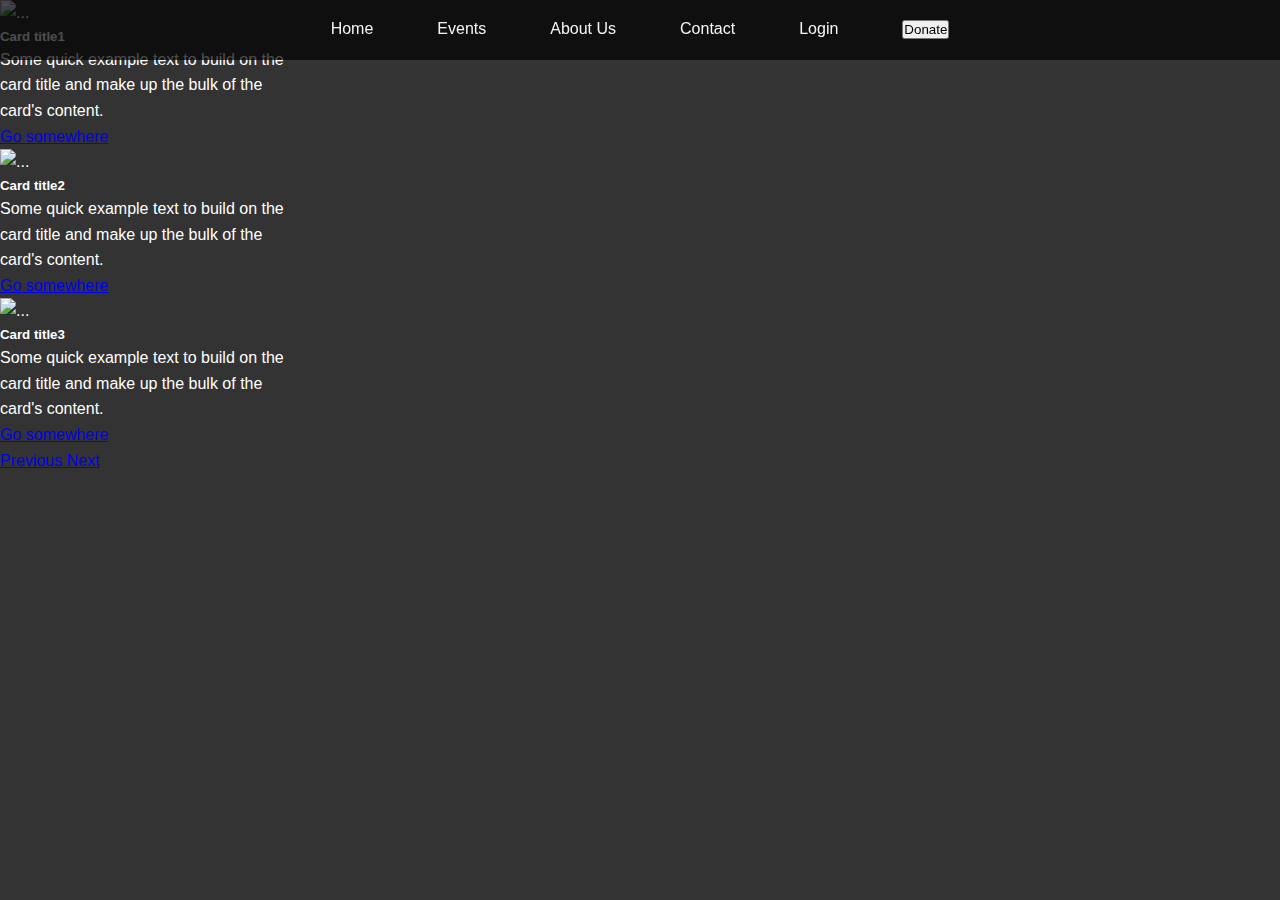
==== VESIT-Classroom/events.html @ da59b1e3 "e" ====
<!DOCTYPE html>
<html lang="en">
<head>
    <meta charset="UTF-8">
    <meta name="viewport" content="width=device-width, initial-scale=1.0">
    <title>Freedom For You</title>
    <link rel="stylesheet" href="styles/style.css">
    <link rel="stylesheet" href="https://cdn.jsdelivr.net/npm/bootstrap@4.5.3/dist/css/bootstrap.min.css" integrity="sha384-TX8t27EcRE3e/ihU7zmQxVncDAy5uIKz4rEkgIXeMed4M0jlfIDPvg6uqKI2xXr2" crossorigin="anonymous">
    <script src="https://code.jquery.com/jquery-3.5.1.slim.min.js" integrity="sha384-DfXdz2htPH0lsSSs5nCTpuj/zy4C+OGpamoFVy38MVBnE+IbbVYUew+OrCXaRkfj" crossorigin="anonymous"></script>
    <script src="https://cdn.jsdelivr.net/npm/bootstrap@4.5.3/dist/js/bootstrap.bundle.min.js" integrity="sha384-ho+j7jyWK8fNQe+A12Hb8AhRq26LrZ/JpcUGGOn+Y7RsweNrtN/tE3MoK7ZeZDyx" crossorigin="anonymous"></script>
</head>
<body>
    <div class="container-fluid">
        <nav class="navbar">
            <ul>
                <li><a href="index.html#home">Home</a></li>
                <li><a href="index.html#notices">Events</a></li>
                <li><a href="index.html#notes">About Us</a></li>
                <li><a href="index.html#assignment">Contact</a></li>
                <li><a href="index.html#calendar">Login</a></li>  
                <li><button type="button" class="btn btn-danger">Donate</button></li>              
            </ul>            
        </nav>        
         
        
    <div class="container">
        <div id="carouselExampleControls" class="carousel slide" data-ride="carousel">
            <div class="carousel-inner">
              <div class="carousel-item active">
                <div class="card" style="width: 18rem;">
                    <img src="..." class="card-img-top" alt="...">
                    <div class="card-body">
                      <h5 class="card-title">Card title1</h5>
                      <p class="card-text">Some quick example text to build on the card title and make up the bulk of the card's content.</p>
                      <a href="#" class="btn btn-primary">Go somewhere</a>
                    </div>
                  </div>
              </div>
              <div class="carousel-item">
                <div class="card" style="width: 18rem;">
                    <img src="..." class="card-img-top" alt="...">
                    <div class="card-body">
                      <h5 class="card-title">Card title2</h5>
                      <p class="card-text">Some quick example text to build on the card title and make up the bulk of the card's content.</p>
                      <a href="#" class="btn btn-primary">Go somewhere</a>
                    </div>
                  </div>
              </div>
              <div class="carousel-item">
                <div class="card" style="width: 18rem;">
                    <img src="..." class="card-img-top" alt="...">
                    <div class="card-body">
                      <h5 class="card-title">Card title3</h5>
                      <p class="card-text">Some quick example text to build on the card title and make up the bulk of the card's content.</p>
                      <a href="#" class="btn btn-primary">Go somewhere</a>
                    </div>
                  </div>
              </div>
            </div>
            <a class="carousel-control-prev" href="#carouselExampleControls" role="button" data-slide="prev">
              <span class="carousel-control-prev-icon" aria-hidden="true"></span>
              <span class="sr-only">Previous</span>
            </a>
            <a class="carousel-control-next" href="#carouselExampleControls" role="button" data-slide="next">
              <span class="carousel-control-next-icon" aria-hidden="true"></span>
              <span class="sr-only">Next</span>
            </a>
          </div>
        </div>
    </div>
</body>
</html>
---- VESIT-Classroom/styles/style.css ----
* {
    margin: 0;
    padding: 0;
}

body {
    font-family: 'Trebuchet MS', 'Lucida Sans Unicode', 'Lucida Grande', 'Lucida Sans', Arial, sans-serif;
    background: #333;
    color: #fff;
    line-height: 1.6;
    height: 100vh;
}

.container {
    width: 100%;
    height: 100%;

    overflow: scroll;
    scroll-behavior: smooth;
    scroll-snap-type: y mandatory;
}

.navbar {
    position: fixed;
    top: 0;
    z-index: 1;
    display: flex;
    width: 100%;
    height: 60px;
    background: rgba(0,0,0,0.7);
}

.navbar ul {
    display: flex;
    width: 100%;
    list-style: none;
    justify-content: center;
}

.navbar ul li {
    margin: 0 1rem;
    padding: 1rem;
}

.navbar ul li a {
    text-decoration: none;
    text-transform: capitalize;
    color: #f4f4f4;
}

.navbar ul li a:hover {
    color: skyblue;
}

section {
    display: flex;
    flex-direction: column; 
    text-align: center;
    align-items: center;
    width: 100%;
    height: 100vh; 
    scroll-snap-align: center;
}

section h1 {
    margin: 130px;
    font-size: 4rem;
}

section p {
    margin: -100px;
    font-size: 1.5 rem;
}

section#home {
    background: url('https://images.pexels.com/photos/3815760/pexels-photo-3815760.jpeg?auto=compress&cs=tinysrgb&dpr=2&h=650&w=940') no-repeat center center/cover;;
}

section#calendar {
    background: url('https://images.pexels.com/photos/2387819/pexels-photo-2387819.jpeg?auto=compress&cs=tinysrgb&dpr=2&h=650&w=940') no-repeat left center/cover;;
}

section#notices {
    background: url('https://images.pexels.com/photos/952670/pexels-photo-952670.jpeg?auto=compress&cs=tinysrgb&dpr=3&h=750&w=1260') no-repeat left center/cover;;
}

section#assignment {
    background: url('https://images.pexels.com/photos/785429/pexels-photo-785429.jpeg?auto=compress&cs=tinysrgb&dpr=2&h=650&w=940') no-repeat left center/cover;;
}

section#notes {
    background: url('https://images.pexels.com/photos/2294880/pexels-photo-2294880.jpeg?auto=compress&cs=tinysrgb&dpr=2&h=650&w=940') no-repeat left center/cover;;
}
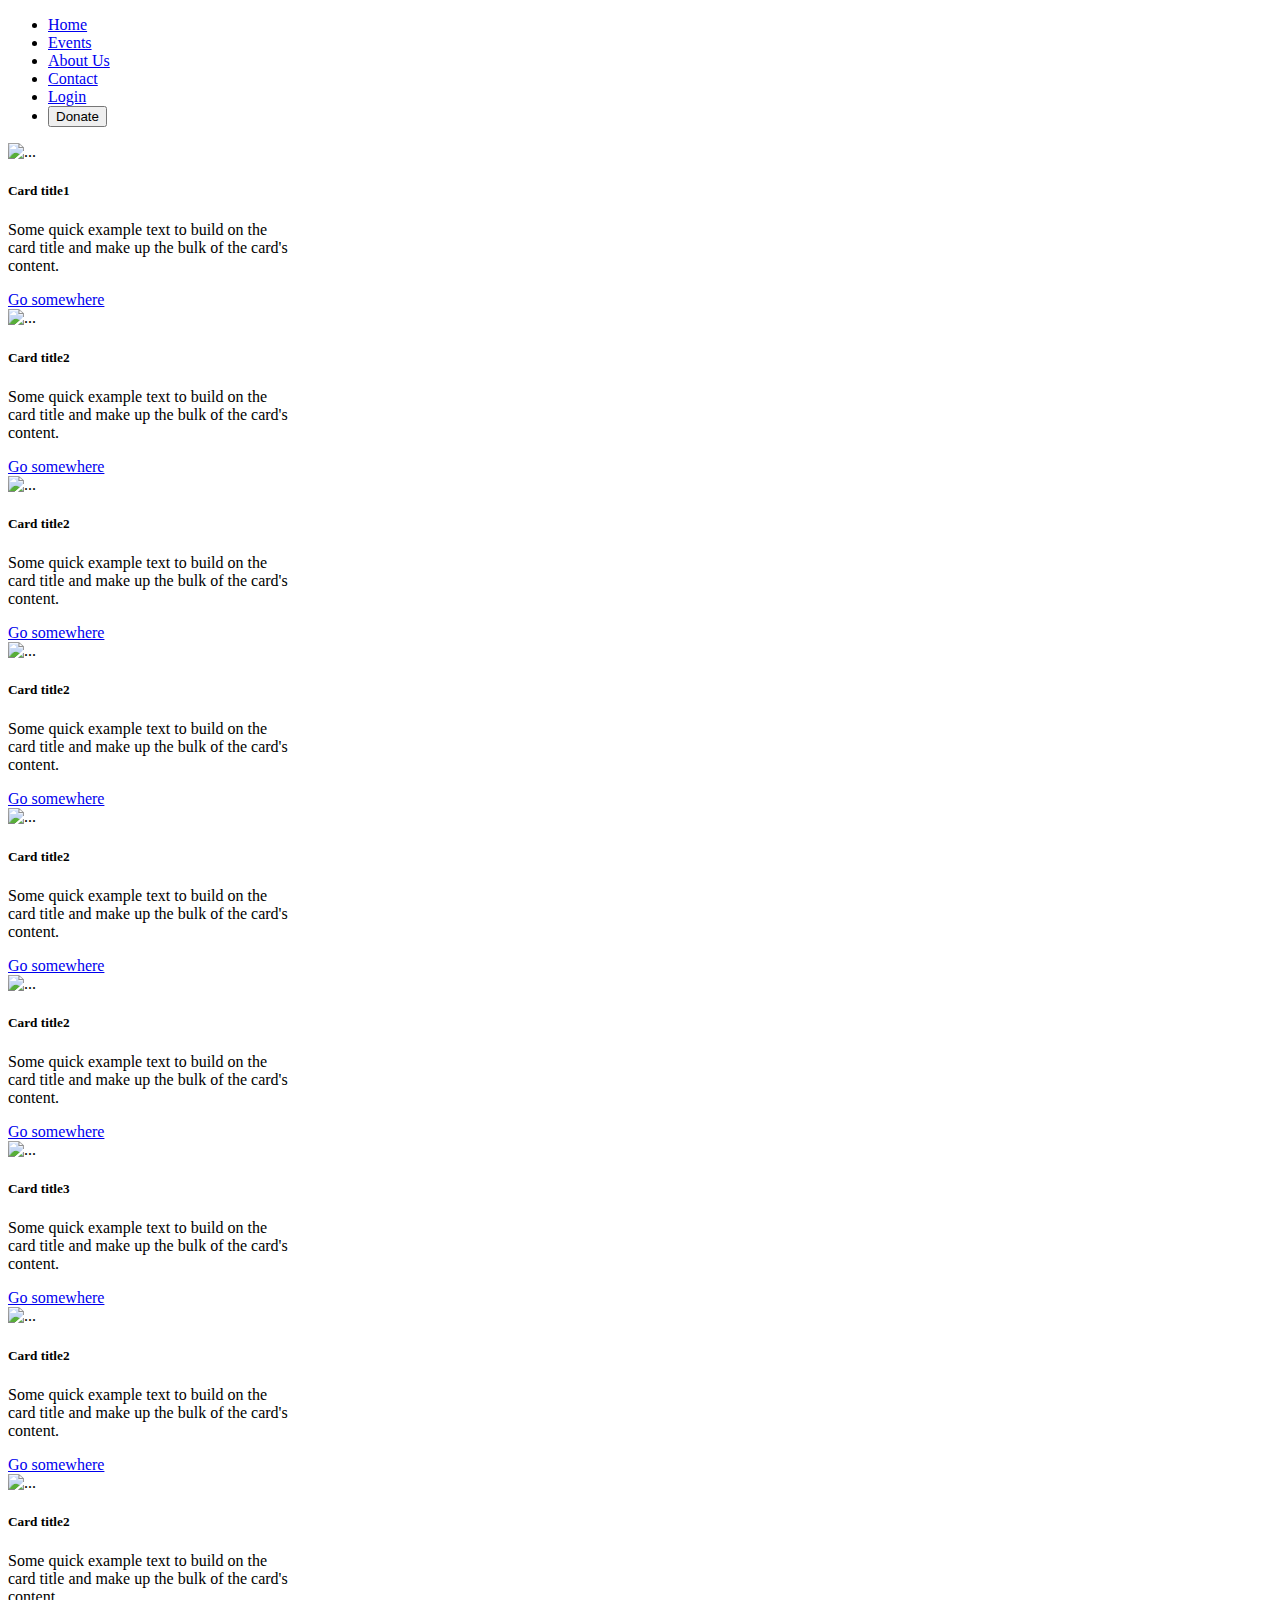
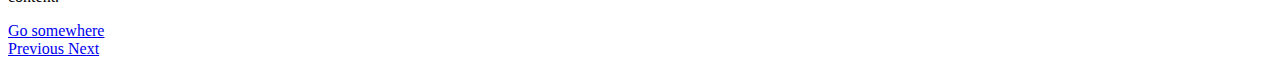
==== commit 4ac82ced: "e" ====
--- a/VESIT-Classroom/events.html
+++ b/VESIT-Classroom/events.html
@@ -4,11 +4,9 @@
     <meta charset="UTF-8">
     <meta name="viewport" content="width=device-width, initial-scale=1.0">
     <title>Freedom For You</title>
-    <link rel="stylesheet" href="styles/style.css">
-    <link rel="stylesheet" href="https://cdn.jsdelivr.net/npm/bootstrap@4.5.3/dist/css/bootstrap.min.css" integrity="sha384-TX8t27EcRE3e/ihU7zmQxVncDAy5uIKz4rEkgIXeMed4M0jlfIDPvg6uqKI2xXr2" crossorigin="anonymous">
-    <script src="https://code.jquery.com/jquery-3.5.1.slim.min.js" integrity="sha384-DfXdz2htPH0lsSSs5nCTpuj/zy4C+OGpamoFVy38MVBnE+IbbVYUew+OrCXaRkfj" crossorigin="anonymous"></script>
-    <script src="https://cdn.jsdelivr.net/npm/bootstrap@4.5.3/dist/js/bootstrap.bundle.min.js" integrity="sha384-ho+j7jyWK8fNQe+A12Hb8AhRq26LrZ/JpcUGGOn+Y7RsweNrtN/tE3MoK7ZeZDyx" crossorigin="anonymous"></script>
-</head>
+    
+    <link href="https://cdn.jsdelivr.net/npm/bootstrap@5.0.0-alpha3/dist/css/bootstrap.min.css" rel="stylesheet" integrity="sha384-CuOF+2SnTUfTwSZjCXf01h7uYhfOBuxIhGKPbfEJ3+FqH/s6cIFN9bGr1HmAg4fQ" crossorigin="anonymous">    <script src="https://code.jquery.com/jquery-3.5.1.slim.min.js" integrity="sha384-DfXdz2htPH0lsSSs5nCTpuj/zy4C+OGpamoFVy38MVBnE+IbbVYUew+OrCXaRkfj" crossorigin="anonymous"></script>
+    <script src="https://cdn.jsdelivr.net/npm/bootstrap@5.0.0-alpha3/dist/js/bootstrap.bundle.min.js" integrity="sha384-popRpmFF9JQgExhfw5tZT4I9/CI5e2QcuUZPOVXb1m7qUmeR2b50u+YFEYe1wgzy" crossorigin="anonymous"></script></head>
 <body>
     <div class="container-fluid">
         <nav class="navbar">
@@ -24,10 +22,12 @@
          
         
     <div class="container">
-        <div id="carouselExampleControls" class="carousel slide" data-ride="carousel">
+        <div id="carouselExampleControls" class="carousel slide carousel-dark" data-ride="carousel">
             <div class="carousel-inner">
               <div class="carousel-item active">
-                <div class="card" style="width: 18rem;">
+
+                <div class="card-group">
+                <div class="card bg-secondary text-white" style="width: 18rem;">
                     <img src="..." class="card-img-top" alt="...">
                     <div class="card-body">
                       <h5 class="card-title">Card title1</h5>
@@ -35,8 +35,26 @@
                       <a href="#" class="btn btn-primary">Go somewhere</a>
                     </div>
                   </div>
-              </div>
+                  <div class="card" style="width: 18rem;">
+                    <img src="..." class="card-img-top" alt="...">
+                    <div class="card-body">
+                      <h5 class="card-title">Card title2</h5>
+                      <p class="card-text">Some quick example text to build on the card title and make up the bulk of the card's content.</p>
+                      <a href="#" class="btn btn-primary">Go somewhere</a>
+                    </div>
+                  </div>
+                  <div class="card" style="width: 18rem;">
+                    <img src="..." class="card-img-top" alt="...">
+                    <div class="card-body">
+                      <h5 class="card-title">Card title2</h5>
+                      <p class="card-text">Some quick example text to build on the card title and make up the bulk of the card's content.</p>
+                      <a href="#" class="btn btn-primary">Go somewhere</a>
+                    </div>
+                  </div>
+                </div>
+            </div>
               <div class="carousel-item">
+                  <div class="card-group">
                 <div class="card" style="width: 18rem;">
                     <img src="..." class="card-img-top" alt="...">
                     <div class="card-body">
@@ -45,8 +63,26 @@
                       <a href="#" class="btn btn-primary">Go somewhere</a>
                     </div>
                   </div>
+                  <div class="card" style="width: 18rem;">
+                    <img src="..." class="card-img-top" alt="...">
+                    <div class="card-body">
+                      <h5 class="card-title">Card title2</h5>
+                      <p class="card-text">Some quick example text to build on the card title and make up the bulk of the card's content.</p>
+                      <a href="#" class="btn btn-primary">Go somewhere</a>
+                    </div>
+                  </div>
+                  <div class="card" style="width: 18rem;">
+                    <img src="..." class="card-img-top" alt="...">
+                    <div class="card-body">
+                      <h5 class="card-title">Card title2</h5>
+                      <p class="card-text">Some quick example text to build on the card title and make up the bulk of the card's content.</p>
+                      <a href="#" class="btn btn-primary">Go somewhere</a>
+                    </div>
+                  </div>
+                  </div>
               </div>
               <div class="carousel-item">
+                <div class="card-group">
                 <div class="card" style="width: 18rem;">
                     <img src="..." class="card-img-top" alt="...">
                     <div class="card-body">
@@ -54,6 +90,23 @@
                       <p class="card-text">Some quick example text to build on the card title and make up the bulk of the card's content.</p>
                       <a href="#" class="btn btn-primary">Go somewhere</a>
                     </div>
+                  </div>
+                  <div class="card" style="width: 18rem;">
+                    <img src="..." class="card-img-top" alt="...">
+                    <div class="card-body">
+                      <h5 class="card-title">Card title2</h5>
+                      <p class="card-text">Some quick example text to build on the card title and make up the bulk of the card's content.</p>
+                      <a href="#" class="btn btn-primary">Go somewhere</a>
+                    </div>
+                  </div>
+                  <div class="card" style="width: 18rem;">
+                    <img src="..." class="card-img-top" alt="...">
+                    <div class="card-body">
+                      <h5 class="card-title">Card title2</h5>
+                      <p class="card-text">Some quick example text to build on the card title and make up the bulk of the card's content.</p>
+                      <a href="#" class="btn btn-primary">Go somewhere</a>
+                    </div>
+                  </div>
                   </div>
               </div>
             </div>
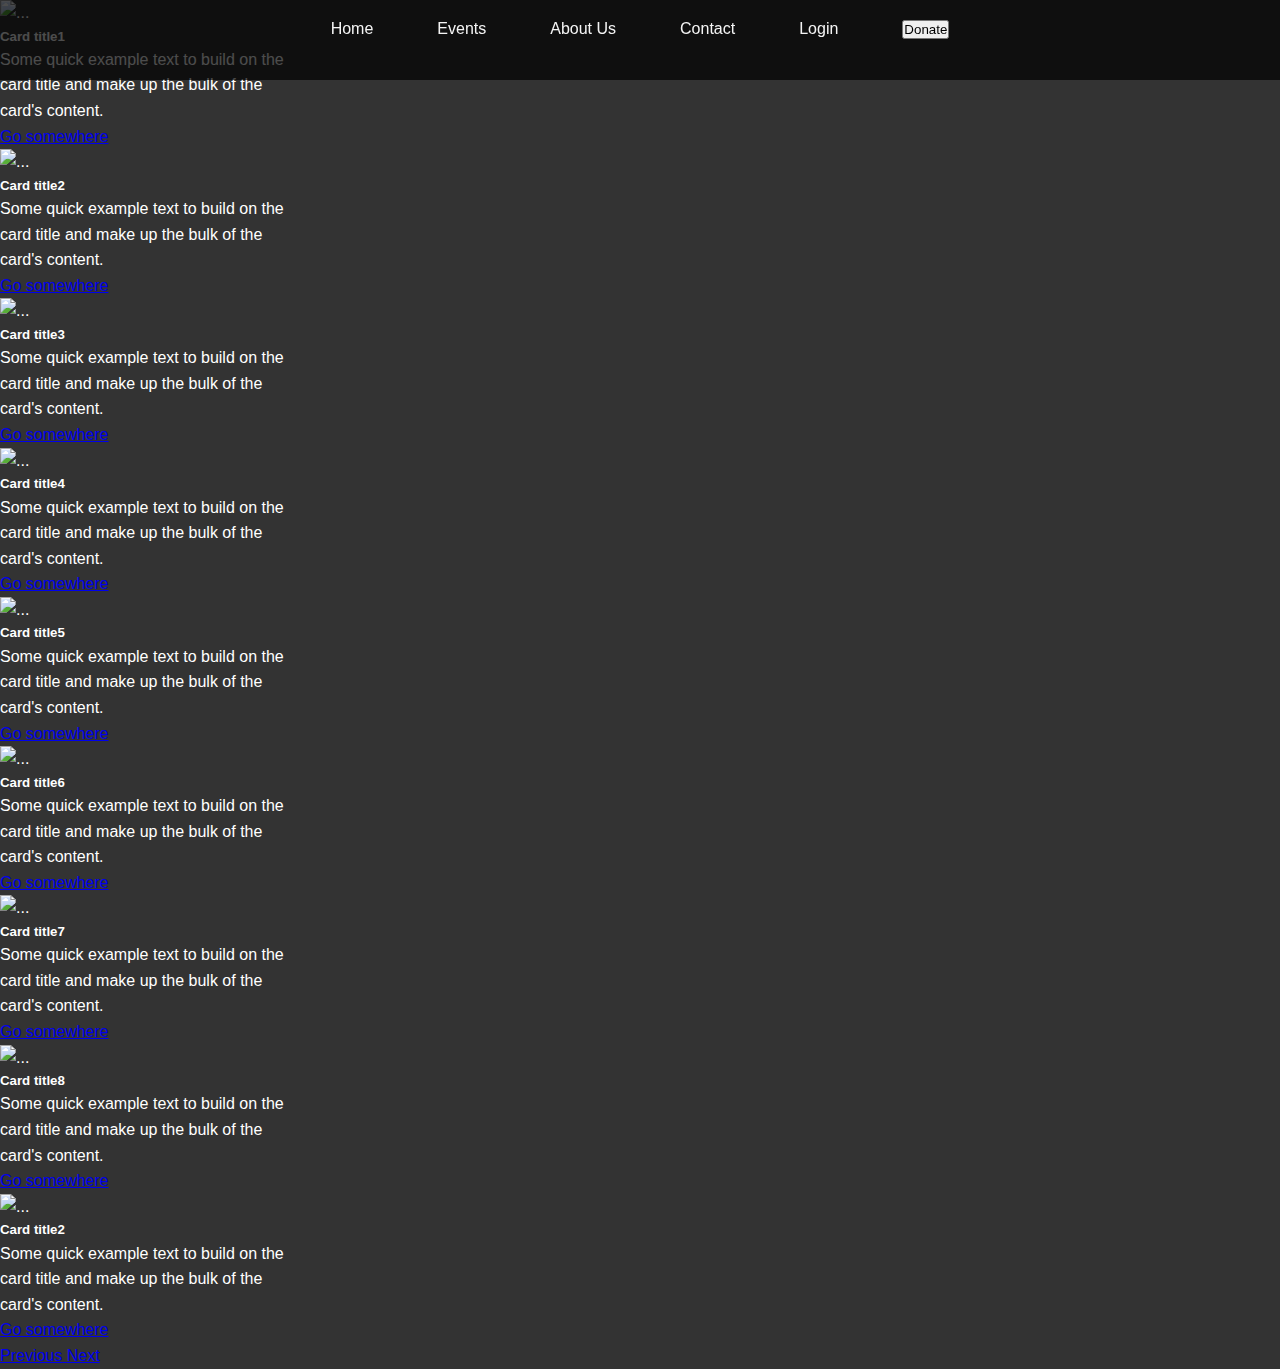
==== commit c596fc06: "e" ====
--- a/VESIT-Classroom/events.html
+++ b/VESIT-Classroom/events.html
@@ -4,7 +4,7 @@
     <meta charset="UTF-8">
     <meta name="viewport" content="width=device-width, initial-scale=1.0">
     <title>Freedom For You</title>
-    
+    <link rel="stylesheet" href="styles/style.css">
     <link href="https://cdn.jsdelivr.net/npm/bootstrap@5.0.0-alpha3/dist/css/bootstrap.min.css" rel="stylesheet" integrity="sha384-CuOF+2SnTUfTwSZjCXf01h7uYhfOBuxIhGKPbfEJ3+FqH/s6cIFN9bGr1HmAg4fQ" crossorigin="anonymous">    <script src="https://code.jquery.com/jquery-3.5.1.slim.min.js" integrity="sha384-DfXdz2htPH0lsSSs5nCTpuj/zy4C+OGpamoFVy38MVBnE+IbbVYUew+OrCXaRkfj" crossorigin="anonymous"></script>
     <script src="https://cdn.jsdelivr.net/npm/bootstrap@5.0.0-alpha3/dist/js/bootstrap.bundle.min.js" integrity="sha384-popRpmFF9JQgExhfw5tZT4I9/CI5e2QcuUZPOVXb1m7qUmeR2b50u+YFEYe1wgzy" crossorigin="anonymous"></script></head>
 <body>
@@ -46,7 +46,7 @@
                   <div class="card" style="width: 18rem;">
                     <img src="..." class="card-img-top" alt="...">
                     <div class="card-body">
-                      <h5 class="card-title">Card title2</h5>
+                      <h5 class="card-title">Card title3</h5>
                       <p class="card-text">Some quick example text to build on the card title and make up the bulk of the card's content.</p>
                       <a href="#" class="btn btn-primary">Go somewhere</a>
                     </div>
@@ -58,7 +58,7 @@
                 <div class="card" style="width: 18rem;">
                     <img src="..." class="card-img-top" alt="...">
                     <div class="card-body">
-                      <h5 class="card-title">Card title2</h5>
+                      <h5 class="card-title">Card title4</h5>
                       <p class="card-text">Some quick example text to build on the card title and make up the bulk of the card's content.</p>
                       <a href="#" class="btn btn-primary">Go somewhere</a>
                     </div>
@@ -66,7 +66,7 @@
                   <div class="card" style="width: 18rem;">
                     <img src="..." class="card-img-top" alt="...">
                     <div class="card-body">
-                      <h5 class="card-title">Card title2</h5>
+                      <h5 class="card-title">Card title5</h5>
                       <p class="card-text">Some quick example text to build on the card title and make up the bulk of the card's content.</p>
                       <a href="#" class="btn btn-primary">Go somewhere</a>
                     </div>
@@ -74,7 +74,7 @@
                   <div class="card" style="width: 18rem;">
                     <img src="..." class="card-img-top" alt="...">
                     <div class="card-body">
-                      <h5 class="card-title">Card title2</h5>
+                      <h5 class="card-title">Card title6</h5>
                       <p class="card-text">Some quick example text to build on the card title and make up the bulk of the card's content.</p>
                       <a href="#" class="btn btn-primary">Go somewhere</a>
                     </div>
@@ -86,7 +86,7 @@
                 <div class="card" style="width: 18rem;">
                     <img src="..." class="card-img-top" alt="...">
                     <div class="card-body">
-                      <h5 class="card-title">Card title3</h5>
+                      <h5 class="card-title">Card title7</h5>
                       <p class="card-text">Some quick example text to build on the card title and make up the bulk of the card's content.</p>
                       <a href="#" class="btn btn-primary">Go somewhere</a>
                     </div>
@@ -94,7 +94,7 @@
                   <div class="card" style="width: 18rem;">
                     <img src="..." class="card-img-top" alt="...">
                     <div class="card-body">
-                      <h5 class="card-title">Card title2</h5>
+                      <h5 class="card-title">Card title8</h5>
                       <p class="card-text">Some quick example text to build on the card title and make up the bulk of the card's content.</p>
                       <a href="#" class="btn btn-primary">Go somewhere</a>
                     </div>
--- a/VESIT-Classroom/styles/style.css
+++ b/VESIT-Classroom/styles/style.css
@@ -0,0 +1,94 @@
+* {
+    margin: 0;
+    padding: 0;
+}
+
+body {
+    font-family: 'Trebuchet MS', 'Lucida Sans Unicode', 'Lucida Grande', 'Lucida Sans', Arial, sans-serif;
+    background: #333;
+    color: #fff;
+    line-height: 1.6;
+    height: 100vh;
+}
+
+.container1 {
+    width: 100%;
+    height: 100%;
+
+    overflow: scroll;
+    scroll-behavior: smooth;
+    scroll-snap-type: y mandatory;
+}
+
+.navbar {
+    position: fixed;
+    top: 0;
+    z-index: 1;
+    display: flex;
+    width: 100%;
+    height: 80px;
+    background: rgba(0,0,0,0.7);
+}
+
+.navbar ul {
+    display: flex;
+    width: 100%;
+    list-style: none;
+    justify-content: center;
+}
+
+.navbar ul li {
+    margin: 0 1rem;
+    padding: 1rem;
+}
+
+.navbar ul li a {
+    text-decoration: none;
+    text-transform: capitalize;
+    color: #f4f4f4;
+}
+
+.navbar ul li a:hover {
+    color: skyblue;
+}
+
+section {
+    display: flex;
+    flex-direction: column; 
+    text-align: center;
+    align-items: center;
+    width: 100%;
+    height: 100vh; 
+    scroll-snap-align: center;
+}
+
+section h1 {
+    margin: 130px;
+    font-size: 4rem;
+}
+
+section p {
+    margin: -100px;
+    font-size: 1.5 rem;
+}
+
+section#home {
+    background: url('https://images.pexels.com/photos/3815760/pexels-photo-3815760.jpeg?auto=compress&cs=tinysrgb&dpr=2&h=650&w=940') no-repeat center center/cover;;
+}
+
+section#calendar {
+    background: url('https://images.pexels.com/photos/2387819/pexels-photo-2387819.jpeg?auto=compress&cs=tinysrgb&dpr=2&h=650&w=940') no-repeat left center/cover;;
+}
+
+section#notices {
+    background: url('https://images.pexels.com/photos/952670/pexels-photo-952670.jpeg?auto=compress&cs=tinysrgb&dpr=3&h=750&w=1260') no-repeat left center/cover;;
+}
+
+section#assignment {
+    background: url('https://images.pexels.com/photos/785429/pexels-photo-785429.jpeg?auto=compress&cs=tinysrgb&dpr=2&h=650&w=940') no-repeat left center/cover;;
+}
+
+section#notes {
+    background: url('https://images.pexels.com/photos/2294880/pexels-photo-2294880.jpeg?auto=compress&cs=tinysrgb&dpr=2&h=650&w=940') no-repeat left center/cover;;
+}
+
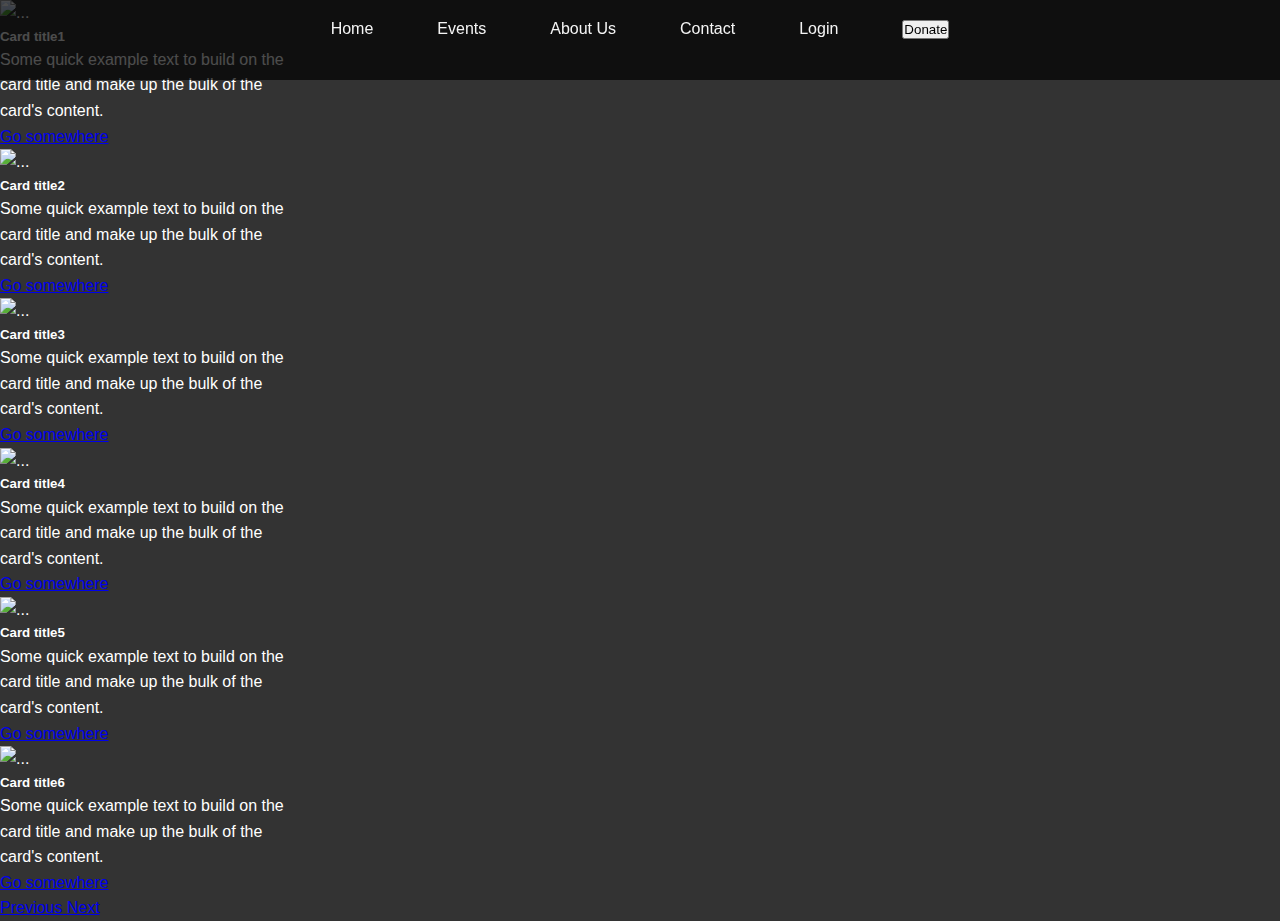
==== commit 95a9d760: "e" ====
--- a/VESIT-Classroom/events.html
+++ b/VESIT-Classroom/events.html
@@ -16,35 +16,35 @@
                 <li><a href="index.html#notes">About Us</a></li>
                 <li><a href="index.html#assignment">Contact</a></li>
                 <li><a href="index.html#calendar">Login</a></li>  
-                <li><button type="button" class="btn btn-danger">Donate</button></li>              
+                <li><button type="button" class="btn btn-sm btn-danger">Donate</button></li>              
             </ul>            
         </nav>        
          
         
     <div class="container">
-        <div id="carouselExampleControls" class="carousel slide carousel-dark" data-ride="carousel">
+        <div id="carouselExampleControls" class="carousel slide" data-ride="carousel">
             <div class="carousel-inner">
               <div class="carousel-item active">
 
                 <div class="card-group">
                 <div class="card bg-secondary text-white" style="width: 18rem;">
-                    <img src="..." class="card-img-top" alt="...">
+                    <img src="https://images.pexels.com/photos/785429/pexels-photo-785429.jpeg?auto=compress&cs=tinysrgb&dpr=2&h=650&w=940" class="card-img-top" alt="...">
                     <div class="card-body">
                       <h5 class="card-title">Card title1</h5>
                       <p class="card-text">Some quick example text to build on the card title and make up the bulk of the card's content.</p>
-                      <a href="#" class="btn btn-primary">Go somewhere</a>
+                      <a href="#" class="btn btn-dark">Go somewhere</a>
                     </div>
                   </div>
-                  <div class="card" style="width: 18rem;">
-                    <img src="..." class="card-img-top" alt="...">
+                  <div class="card bg-secondary text-white" style="width: 18rem;">
+                    <img src="https://images.pexels.com/photos/785429/pexels-photo-785429.jpeg?auto=compress&cs=tinysrgb&dpr=2&h=650&w=940" class="card-img-top" alt="...">
                     <div class="card-body">
                       <h5 class="card-title">Card title2</h5>
                       <p class="card-text">Some quick example text to build on the card title and make up the bulk of the card's content.</p>
                       <a href="#" class="btn btn-primary">Go somewhere</a>
                     </div>
                   </div>
-                  <div class="card" style="width: 18rem;">
-                    <img src="..." class="card-img-top" alt="...">
+                  <div class="card bg-secondary text-white" style="width: 18rem;">
+                    <img src="https://images.pexels.com/photos/785429/pexels-photo-785429.jpeg?auto=compress&cs=tinysrgb&dpr=2&h=650&w=940" class="card-img-top" alt="...">
                     <div class="card-body">
                       <h5 class="card-title">Card title3</h5>
                       <p class="card-text">Some quick example text to build on the card title and make up the bulk of the card's content.</p>
@@ -55,24 +55,24 @@
             </div>
               <div class="carousel-item">
                   <div class="card-group">
-                <div class="card" style="width: 18rem;">
-                    <img src="..." class="card-img-top" alt="...">
+                <div class="card bg-secondary text-white" style="width: 18rem;">
+                    <img src="https://images.pexels.com/photos/785429/pexels-photo-785429.jpeg?auto=compress&cs=tinysrgb&dpr=2&h=650&w=940" class="card-img-top" alt="...">
                     <div class="card-body">
                       <h5 class="card-title">Card title4</h5>
                       <p class="card-text">Some quick example text to build on the card title and make up the bulk of the card's content.</p>
                       <a href="#" class="btn btn-primary">Go somewhere</a>
                     </div>
                   </div>
-                  <div class="card" style="width: 18rem;">
-                    <img src="..." class="card-img-top" alt="...">
+                  <div class="card bg-secondary text-white" style="width: 18rem;">
+                    <img src="https://images.pexels.com/photos/785429/pexels-photo-785429.jpeg?auto=compress&cs=tinysrgb&dpr=2&h=650&w=940" class="card-img-top" alt="...">
                     <div class="card-body">
                       <h5 class="card-title">Card title5</h5>
                       <p class="card-text">Some quick example text to build on the card title and make up the bulk of the card's content.</p>
                       <a href="#" class="btn btn-primary">Go somewhere</a>
                     </div>
                   </div>
-                  <div class="card" style="width: 18rem;">
-                    <img src="..." class="card-img-top" alt="...">
+                  <div class="card bg-secondary text-white" style="width: 18rem;">
+                    <img src="https://images.pexels.com/photos/785429/pexels-photo-785429.jpeg?auto=compress&cs=tinysrgb&dpr=2&h=650&w=940" class="card-img-top" alt="...">
                     <div class="card-body">
                       <h5 class="card-title">Card title6</h5>
                       <p class="card-text">Some quick example text to build on the card title and make up the bulk of the card's content.</p>
@@ -81,34 +81,7 @@
                   </div>
                   </div>
               </div>
-              <div class="carousel-item">
-                <div class="card-group">
-                <div class="card" style="width: 18rem;">
-                    <img src="..." class="card-img-top" alt="...">
-                    <div class="card-body">
-                      <h5 class="card-title">Card title7</h5>
-                      <p class="card-text">Some quick example text to build on the card title and make up the bulk of the card's content.</p>
-                      <a href="#" class="btn btn-primary">Go somewhere</a>
-                    </div>
-                  </div>
-                  <div class="card" style="width: 18rem;">
-                    <img src="..." class="card-img-top" alt="...">
-                    <div class="card-body">
-                      <h5 class="card-title">Card title8</h5>
-                      <p class="card-text">Some quick example text to build on the card title and make up the bulk of the card's content.</p>
-                      <a href="#" class="btn btn-primary">Go somewhere</a>
-                    </div>
-                  </div>
-                  <div class="card" style="width: 18rem;">
-                    <img src="..." class="card-img-top" alt="...">
-                    <div class="card-body">
-                      <h5 class="card-title">Card title2</h5>
-                      <p class="card-text">Some quick example text to build on the card title and make up the bulk of the card's content.</p>
-                      <a href="#" class="btn btn-primary">Go somewhere</a>
-                    </div>
-                  </div>
-                  </div>
-              </div>
+              
             </div>
             <a class="carousel-control-prev" href="#carouselExampleControls" role="button" data-slide="prev">
               <span class="carousel-control-prev-icon" aria-hidden="true"></span>
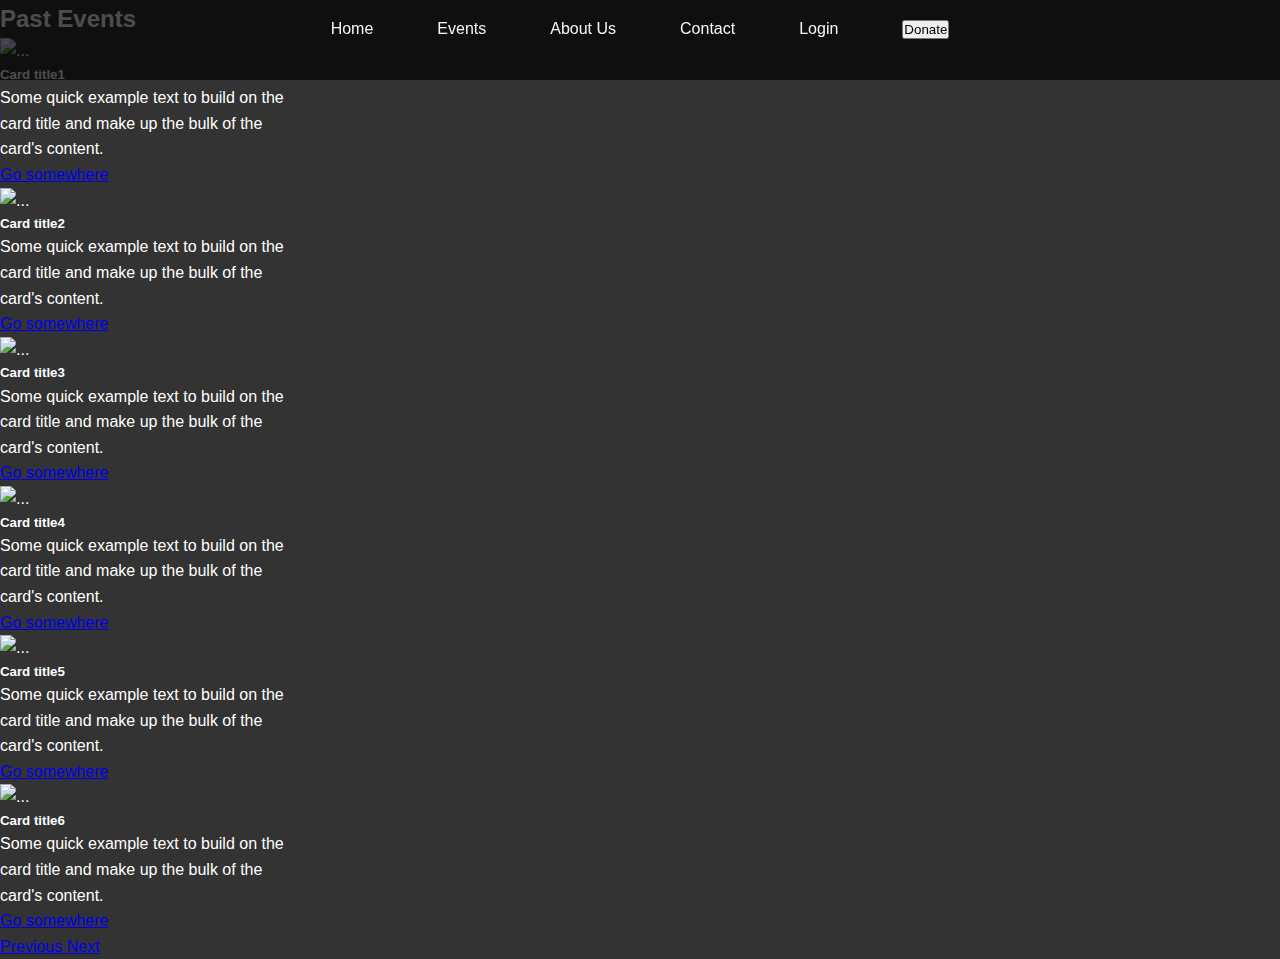
==== commit 6255aa72: "e" ====
--- a/VESIT-Classroom/events.html
+++ b/VESIT-Classroom/events.html
@@ -16,83 +16,85 @@
                 <li><a href="index.html#notes">About Us</a></li>
                 <li><a href="index.html#assignment">Contact</a></li>
                 <li><a href="index.html#calendar">Login</a></li>  
-                <li><button type="button" class="btn btn-sm btn-danger">Donate</button></li>              
+                <li><button type="button" class="btn btn-sm btn-danger float-right">Donate</button></li>              
             </ul>            
         </nav>        
-         
+        <div class="container">
+            <h2>Past Events</h2>
+        </div>
         
-    <div class="container">
-        <div id="carouselExampleControls" class="carousel slide" data-ride="carousel">
-            <div class="carousel-inner">
-              <div class="carousel-item active">
+        <div class="container">
+            <div id="carouselExampleControls" class="carousel slide" data-ride="carousel">
+                <div class="carousel-inner">
+                <div class="carousel-item active">
 
-                <div class="card-group">
-                <div class="card bg-secondary text-white" style="width: 18rem;">
-                    <img src="https://images.pexels.com/photos/785429/pexels-photo-785429.jpeg?auto=compress&cs=tinysrgb&dpr=2&h=650&w=940" class="card-img-top" alt="...">
-                    <div class="card-body">
-                      <h5 class="card-title">Card title1</h5>
-                      <p class="card-text">Some quick example text to build on the card title and make up the bulk of the card's content.</p>
-                      <a href="#" class="btn btn-dark">Go somewhere</a>
+                    <div class="card-group">
+                    <div class="card bg-secondary text-white" style="width: 18rem;">
+                        <img src="https://images.pexels.com/photos/785429/pexels-photo-785429.jpeg?auto=compress&cs=tinysrgb&dpr=2&h=650&w=940" class="card-img-top" alt="...">
+                        <div class="card-body">
+                        <h5 class="card-title">Card title1</h5>
+                        <p class="card-text">Some quick example text to build on the card title and make up the bulk of the card's content.</p>
+                        <a href="#" class="btn btn-dark float-right">Go somewhere</a>
+                        </div>
                     </div>
-                  </div>
-                  <div class="card bg-secondary text-white" style="width: 18rem;">
-                    <img src="https://images.pexels.com/photos/785429/pexels-photo-785429.jpeg?auto=compress&cs=tinysrgb&dpr=2&h=650&w=940" class="card-img-top" alt="...">
-                    <div class="card-body">
-                      <h5 class="card-title">Card title2</h5>
-                      <p class="card-text">Some quick example text to build on the card title and make up the bulk of the card's content.</p>
-                      <a href="#" class="btn btn-primary">Go somewhere</a>
+                    <div class="card bg-secondary text-white" style="width: 18rem;">
+                        <img src="https://images.pexels.com/photos/785429/pexels-photo-785429.jpeg?auto=compress&cs=tinysrgb&dpr=2&h=650&w=940" class="card-img-top" alt="...">
+                        <div class="card-body">
+                        <h5 class="card-title">Card title2</h5>
+                        <p class="card-text">Some quick example text to build on the card title and make up the bulk of the card's content.</p>
+                        <a href="#" class="btn btn-dark float-right">Go somewhere</a>
+                        </div>
                     </div>
-                  </div>
-                  <div class="card bg-secondary text-white" style="width: 18rem;">
-                    <img src="https://images.pexels.com/photos/785429/pexels-photo-785429.jpeg?auto=compress&cs=tinysrgb&dpr=2&h=650&w=940" class="card-img-top" alt="...">
-                    <div class="card-body">
-                      <h5 class="card-title">Card title3</h5>
-                      <p class="card-text">Some quick example text to build on the card title and make up the bulk of the card's content.</p>
-                      <a href="#" class="btn btn-primary">Go somewhere</a>
+                    <div class="card bg-secondary text-white" style="width: 18rem;">
+                        <img src="https://images.pexels.com/photos/785429/pexels-photo-785429.jpeg?auto=compress&cs=tinysrgb&dpr=2&h=650&w=940" class="card-img-top" alt="...">
+                        <div class="card-body">
+                        <h5 class="card-title">Card title3</h5>
+                        <p class="card-text">Some quick example text to build on the card title and make up the bulk of the card's content.</p>
+                        <a href="#" class="btn btn-dark float-right">Go somewhere</a>
+                        </div>
                     </div>
-                  </div>
+                    </div>
                 </div>
+                <div class="carousel-item">
+                    <div class="card-group">
+                    <div class="card bg-secondary text-white" style="width: 18rem;">
+                        <img src="https://images.pexels.com/photos/785429/pexels-photo-785429.jpeg?auto=compress&cs=tinysrgb&dpr=2&h=650&w=940" class="card-img-top" alt="...">
+                        <div class="card-body">
+                        <h5 class="card-title">Card title4</h5>
+                        <p class="card-text">Some quick example text to build on the card title and make up the bulk of the card's content.</p>
+                        <a href="#" class="btn btn-dark float-right">Go somewhere</a>
+                        </div>
+                    </div>
+                    <div class="card bg-secondary text-white" style="width: 18rem;">
+                        <img src="https://images.pexels.com/photos/785429/pexels-photo-785429.jpeg?auto=compress&cs=tinysrgb&dpr=2&h=650&w=940" class="card-img-top" alt="...">
+                        <div class="card-body">
+                        <h5 class="card-title">Card title5</h5>
+                        <p class="card-text">Some quick example text to build on the card title and make up the bulk of the card's content.</p>
+                        <a href="#" class="btn btn-dark float-right">Go somewhere</a>
+                        </div>
+                    </div>
+                    <div class="card bg-secondary text-white" style="width: 18rem;">
+                        <img src="https://images.pexels.com/photos/785429/pexels-photo-785429.jpeg?auto=compress&cs=tinysrgb&dpr=2&h=650&w=940" class="card-img-top" alt="...">
+                        <div class="card-body">
+                        <h5 class="card-title">Card title6</h5>
+                        <p class="card-text">Some quick example text to build on the card title and make up the bulk of the card's content.</p>
+                        <a href="#" class="btn btn-dark float-right">Go somewhere</a>
+                        </div>
+                    </div>
+                    </div>
+                </div>
+                
+                </div>
+                <a class="carousel-control-prev" href="#carouselExampleControls" role="button" data-slide="prev">
+                <span class="carousel-control-prev-icon" aria-hidden="true"></span>
+                <span class="sr-only">Previous</span>
+                </a>
+                <a class="carousel-control-next" href="#carouselExampleControls" role="button" data-slide="next">
+                <span class="carousel-control-next-icon" aria-hidden="true"></span>
+                <span class="sr-only">Next</span>
+                </a>
             </div>
-              <div class="carousel-item">
-                  <div class="card-group">
-                <div class="card bg-secondary text-white" style="width: 18rem;">
-                    <img src="https://images.pexels.com/photos/785429/pexels-photo-785429.jpeg?auto=compress&cs=tinysrgb&dpr=2&h=650&w=940" class="card-img-top" alt="...">
-                    <div class="card-body">
-                      <h5 class="card-title">Card title4</h5>
-                      <p class="card-text">Some quick example text to build on the card title and make up the bulk of the card's content.</p>
-                      <a href="#" class="btn btn-primary">Go somewhere</a>
-                    </div>
-                  </div>
-                  <div class="card bg-secondary text-white" style="width: 18rem;">
-                    <img src="https://images.pexels.com/photos/785429/pexels-photo-785429.jpeg?auto=compress&cs=tinysrgb&dpr=2&h=650&w=940" class="card-img-top" alt="...">
-                    <div class="card-body">
-                      <h5 class="card-title">Card title5</h5>
-                      <p class="card-text">Some quick example text to build on the card title and make up the bulk of the card's content.</p>
-                      <a href="#" class="btn btn-primary">Go somewhere</a>
-                    </div>
-                  </div>
-                  <div class="card bg-secondary text-white" style="width: 18rem;">
-                    <img src="https://images.pexels.com/photos/785429/pexels-photo-785429.jpeg?auto=compress&cs=tinysrgb&dpr=2&h=650&w=940" class="card-img-top" alt="...">
-                    <div class="card-body">
-                      <h5 class="card-title">Card title6</h5>
-                      <p class="card-text">Some quick example text to build on the card title and make up the bulk of the card's content.</p>
-                      <a href="#" class="btn btn-primary">Go somewhere</a>
-                    </div>
-                  </div>
-                  </div>
-              </div>
-              
             </div>
-            <a class="carousel-control-prev" href="#carouselExampleControls" role="button" data-slide="prev">
-              <span class="carousel-control-prev-icon" aria-hidden="true"></span>
-              <span class="sr-only">Previous</span>
-            </a>
-            <a class="carousel-control-next" href="#carouselExampleControls" role="button" data-slide="next">
-              <span class="carousel-control-next-icon" aria-hidden="true"></span>
-              <span class="sr-only">Next</span>
-            </a>
-          </div>
-        </div>
     </div>
 </body>
 </html>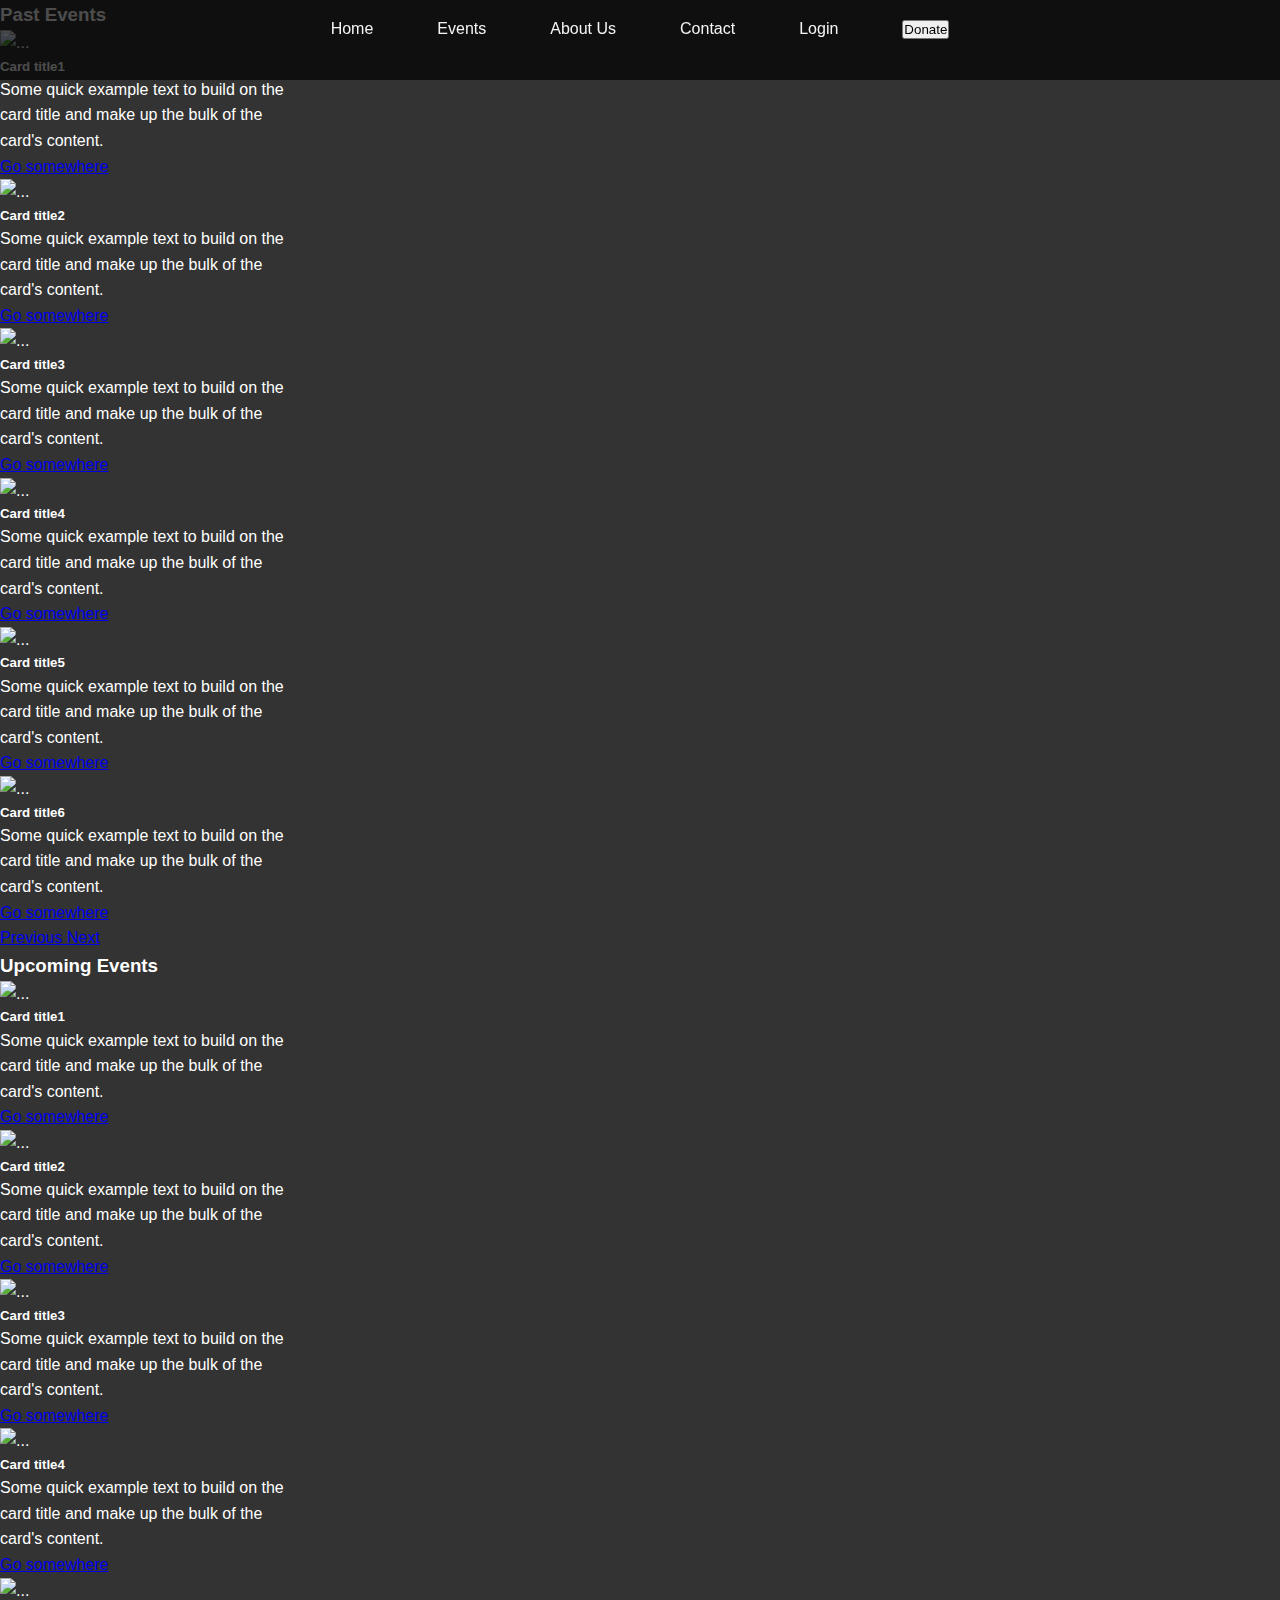
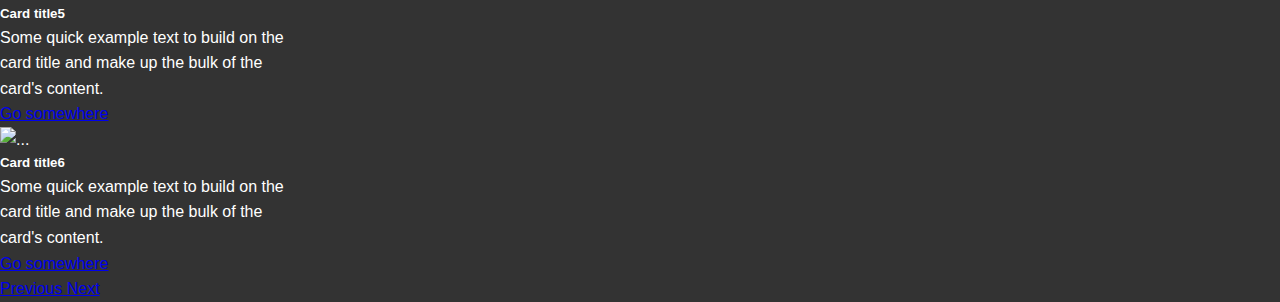
==== commit 586b2313: "e" ====
--- a/VESIT-Classroom/events.html
+++ b/VESIT-Classroom/events.html
@@ -20,10 +20,9 @@
             </ul>            
         </nav>        
         <div class="container">
-            <h2>Past Events</h2>
-        </div>
-        
-        <div class="container">
+            <h3>Past Events</h3>
+        </div>        
+        <div id="past_events_container" class="container-fluid">
             <div id="carouselExampleControls" class="carousel slide" data-ride="carousel">
                 <div class="carousel-inner">
                 <div class="carousel-item active">
@@ -94,7 +93,83 @@
                 <span class="sr-only">Next</span>
                 </a>
             </div>
+        </div>
+
+        <div class="container">
+            <h3>Upcoming Events</h3>
+        </div>        
+        <div id="past_events_container" class="container-fluid">
+            <div id="carouselExampleControls" class="carousel slide" data-ride="carousel">
+                <div class="carousel-inner">
+                <div class="carousel-item active">
+
+                    <div class="card-group">
+                    <div class="card bg-secondary text-white" style="width: 18rem;">
+                        <img src="https://images.pexels.com/photos/785429/pexels-photo-785429.jpeg?auto=compress&cs=tinysrgb&dpr=2&h=650&w=940" class="card-img-top" alt="...">
+                        <div class="card-body">
+                        <h5 class="card-title">Card title1</h5>
+                        <p class="card-text">Some quick example text to build on the card title and make up the bulk of the card's content.</p>
+                        <a href="#" class="btn btn-dark float-right">Go somewhere</a>
+                        </div>
+                    </div>
+                    <div class="card bg-secondary text-white" style="width: 18rem;">
+                        <img src="https://images.pexels.com/photos/785429/pexels-photo-785429.jpeg?auto=compress&cs=tinysrgb&dpr=2&h=650&w=940" class="card-img-top" alt="...">
+                        <div class="card-body">
+                        <h5 class="card-title">Card title2</h5>
+                        <p class="card-text">Some quick example text to build on the card title and make up the bulk of the card's content.</p>
+                        <a href="#" class="btn btn-dark float-right">Go somewhere</a>
+                        </div>
+                    </div>
+                    <div class="card bg-secondary text-white" style="width: 18rem;">
+                        <img src="https://images.pexels.com/photos/785429/pexels-photo-785429.jpeg?auto=compress&cs=tinysrgb&dpr=2&h=650&w=940" class="card-img-top" alt="...">
+                        <div class="card-body">
+                        <h5 class="card-title">Card title3</h5>
+                        <p class="card-text">Some quick example text to build on the card title and make up the bulk of the card's content.</p>
+                        <a href="#" class="btn btn-dark float-right">Go somewhere</a>
+                        </div>
+                    </div>
+                    </div>
+                </div>
+                <div class="carousel-item">
+                    <div class="card-group">
+                    <div class="card bg-secondary text-white" style="width: 18rem;">
+                        <img src="https://images.pexels.com/photos/785429/pexels-photo-785429.jpeg?auto=compress&cs=tinysrgb&dpr=2&h=650&w=940" class="card-img-top" alt="...">
+                        <div class="card-body">
+                        <h5 class="card-title">Card title4</h5>
+                        <p class="card-text">Some quick example text to build on the card title and make up the bulk of the card's content.</p>
+                        <a href="#" class="btn btn-dark float-right">Go somewhere</a>
+                        </div>
+                    </div>
+                    <div class="card bg-secondary text-white" style="width: 18rem;">
+                        <img src="https://images.pexels.com/photos/785429/pexels-photo-785429.jpeg?auto=compress&cs=tinysrgb&dpr=2&h=650&w=940" class="card-img-top" alt="...">
+                        <div class="card-body">
+                        <h5 class="card-title">Card title5</h5>
+                        <p class="card-text">Some quick example text to build on the card title and make up the bulk of the card's content.</p>
+                        <a href="#" class="btn btn-dark float-right">Go somewhere</a>
+                        </div>
+                    </div>
+                    <div class="card bg-secondary text-white" style="width: 18rem;">
+                        <img src="https://images.pexels.com/photos/785429/pexels-photo-785429.jpeg?auto=compress&cs=tinysrgb&dpr=2&h=650&w=940" class="card-img-top" alt="...">
+                        <div class="card-body">
+                        <h5 class="card-title">Card title6</h5>
+                        <p class="card-text">Some quick example text to build on the card title and make up the bulk of the card's content.</p>
+                        <a href="#" class="btn btn-dark float-right">Go somewhere</a>
+                        </div>
+                    </div>
+                    </div>
+                </div>
+                
+                </div>
+                <a class="carousel-control-prev" href="#carouselExampleControls" role="button" data-slide="prev">
+                <span class="carousel-control-prev-icon" aria-hidden="true"></span>
+                <span class="sr-only">Previous</span>
+                </a>
+                <a class="carousel-control-next" href="#carouselExampleControls" role="button" data-slide="next">
+                <span class="carousel-control-next-icon" aria-hidden="true"></span>
+                <span class="sr-only">Next</span>
+                </a>
             </div>
+        </div>
     </div>
 </body>
 </html>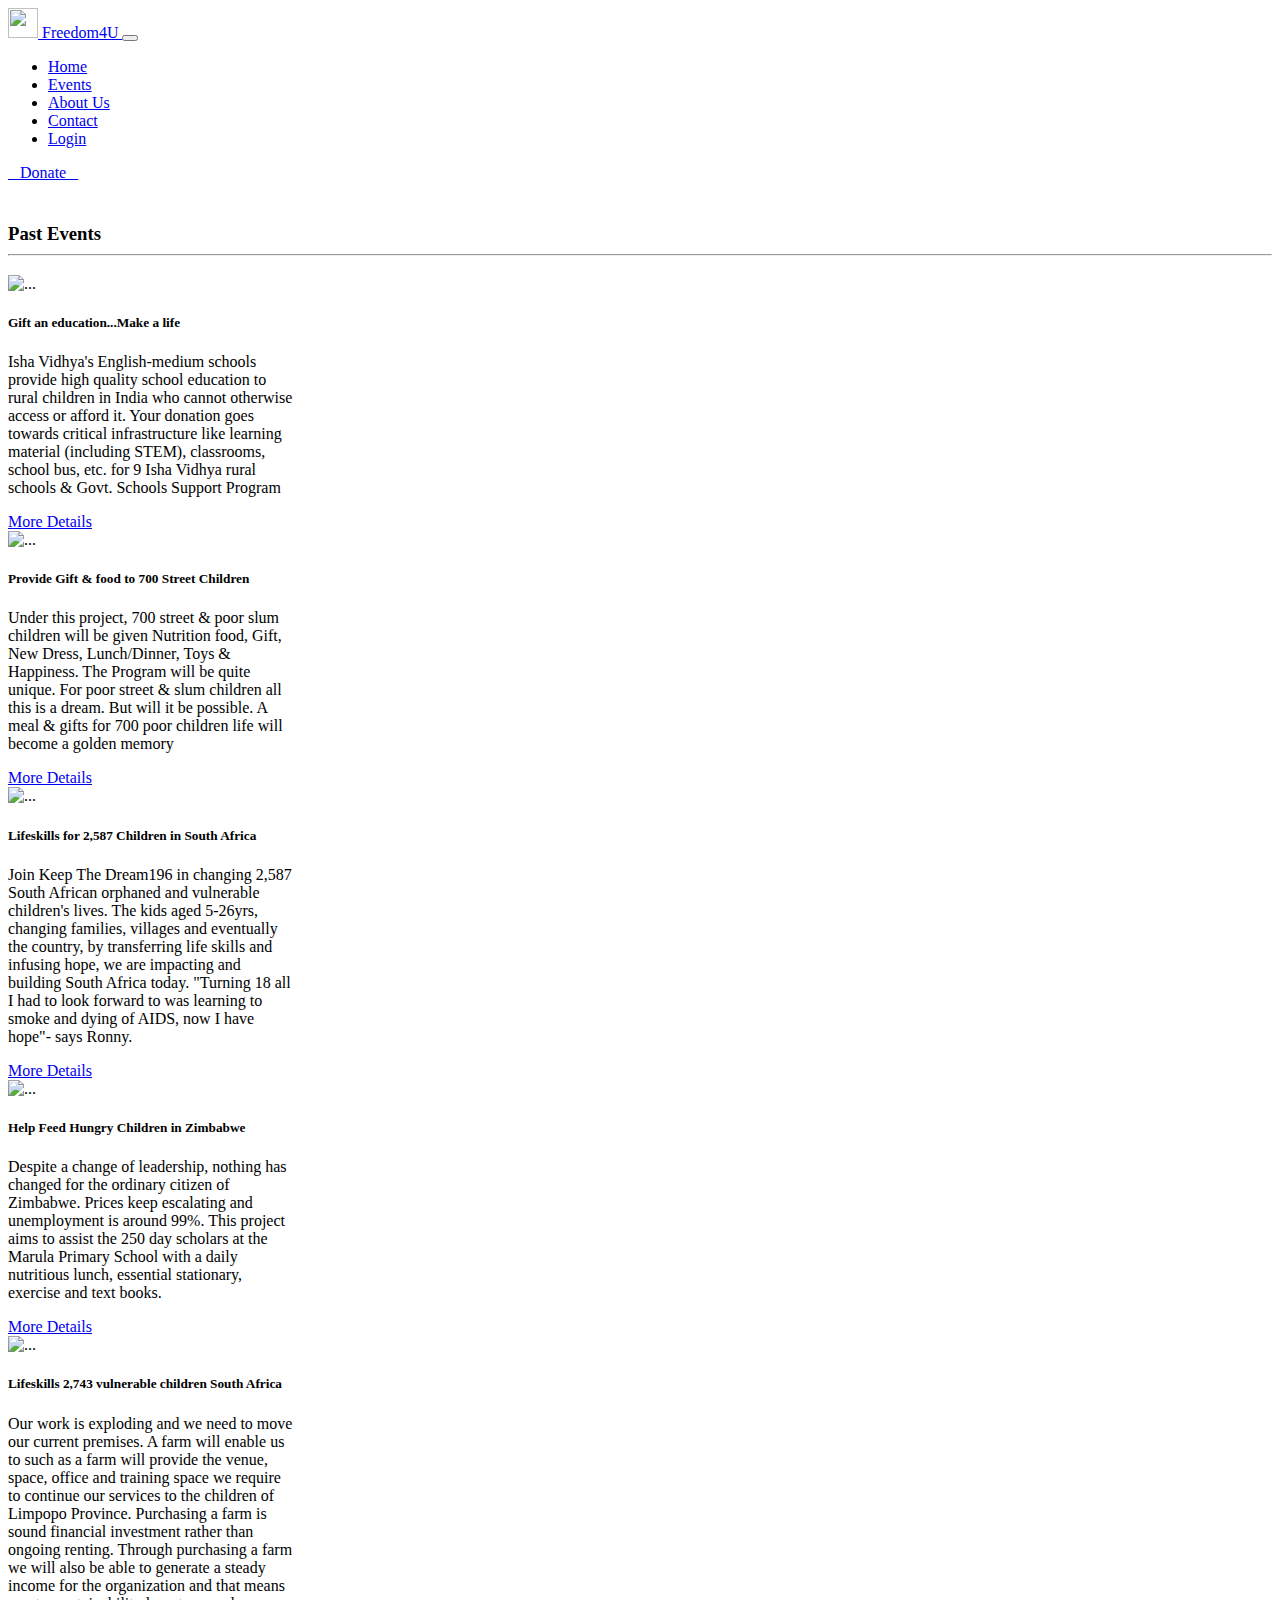
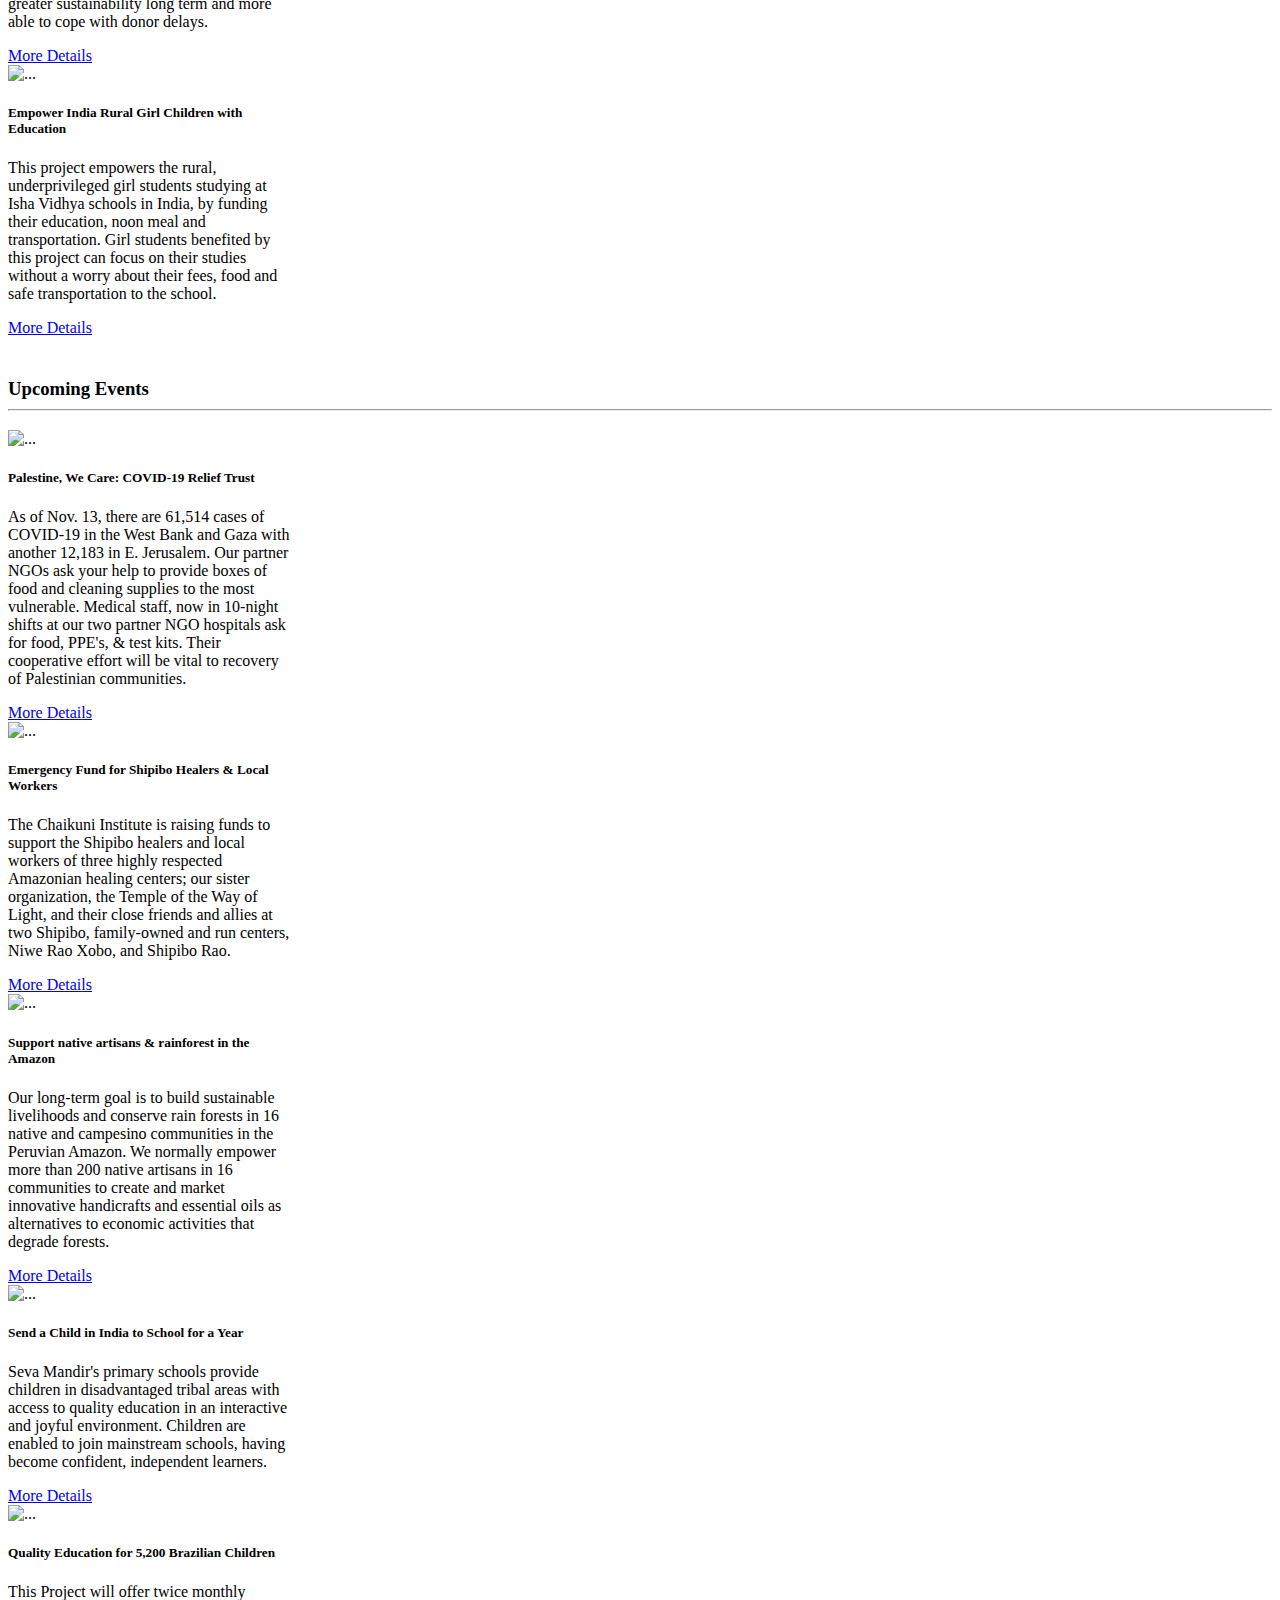
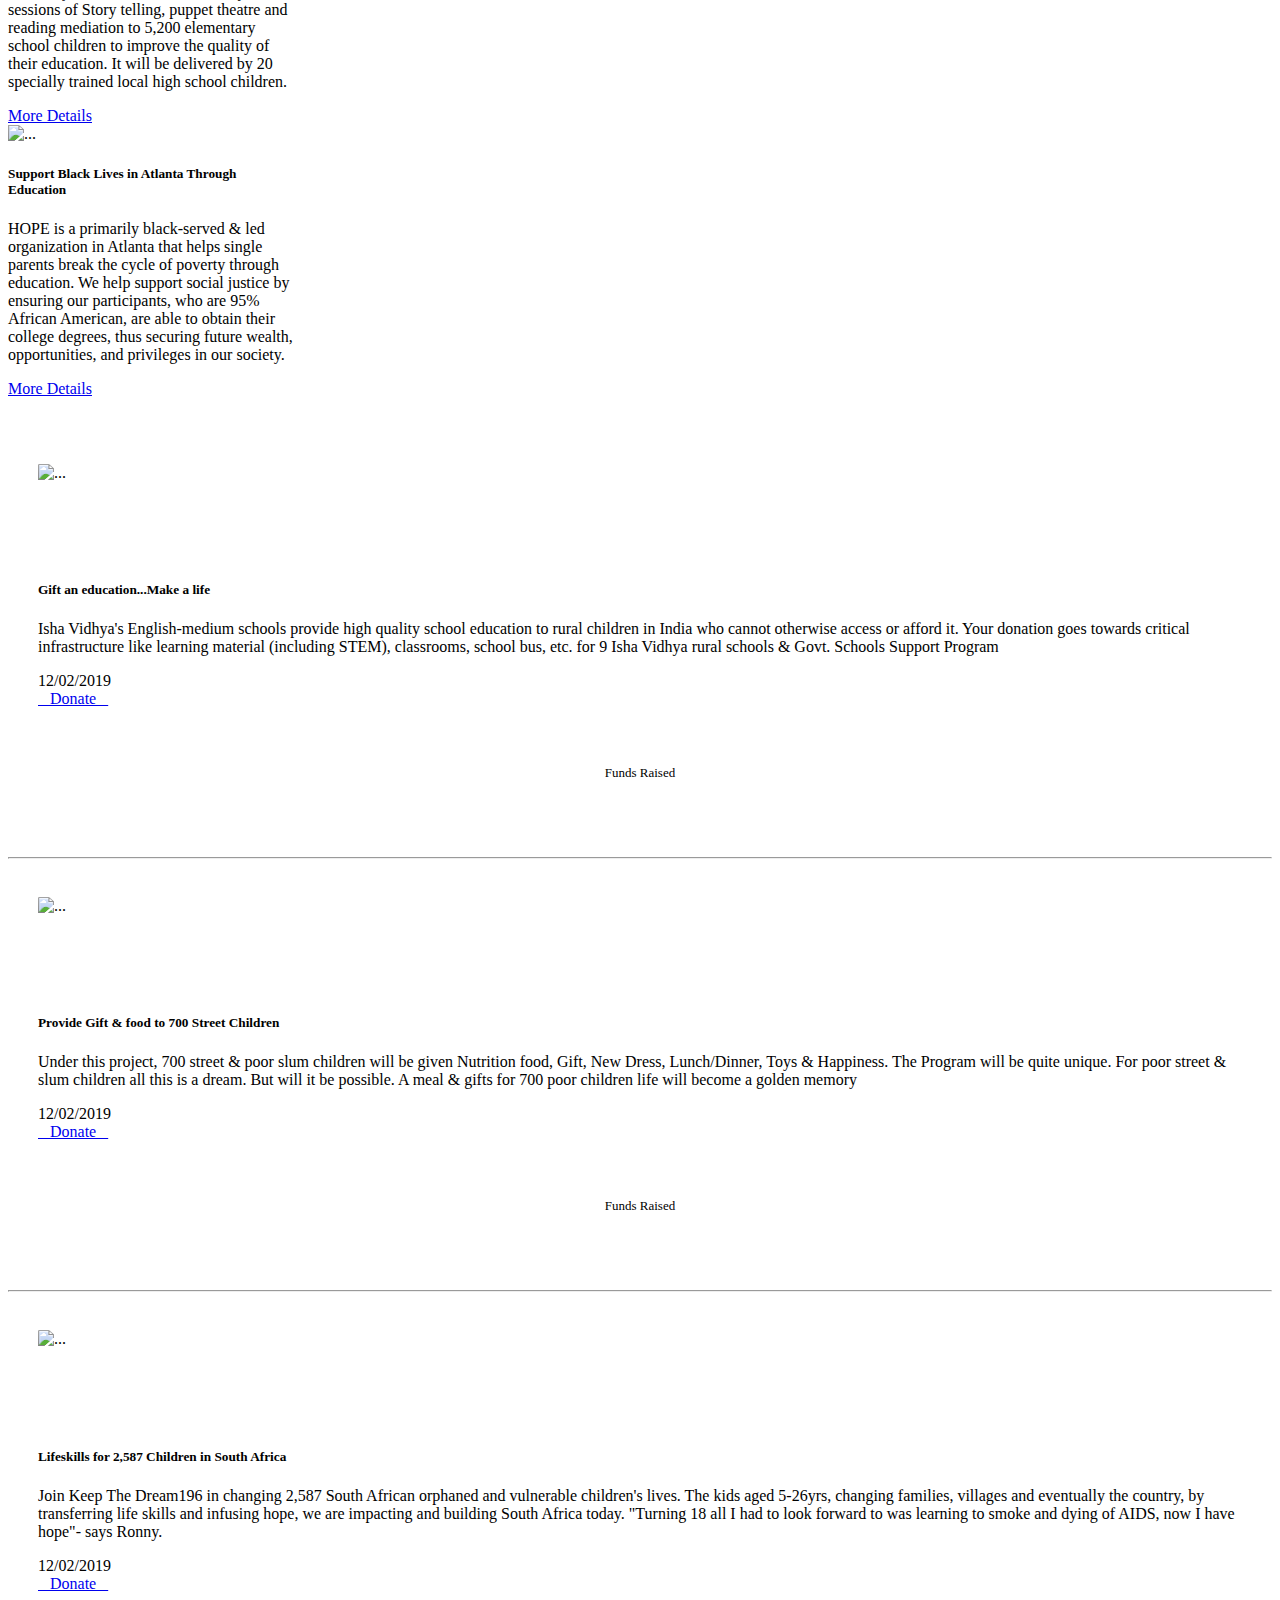
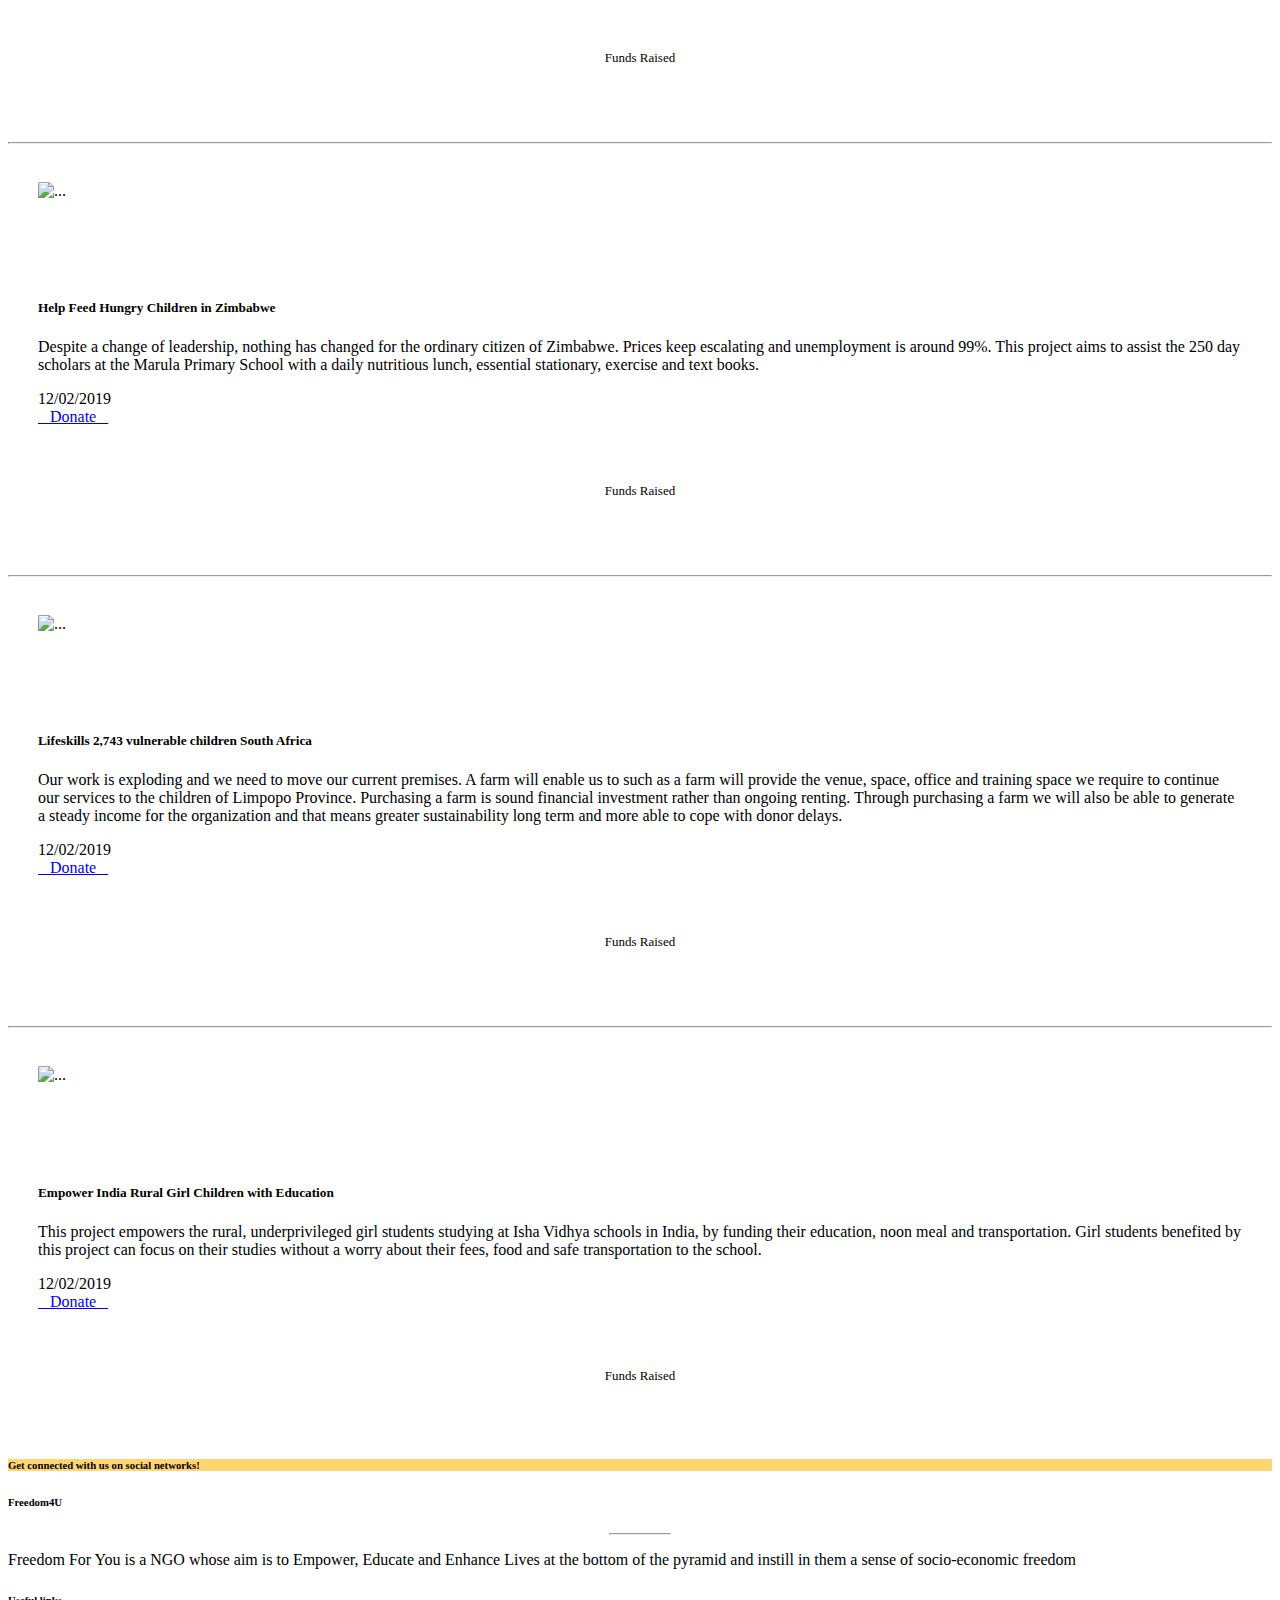
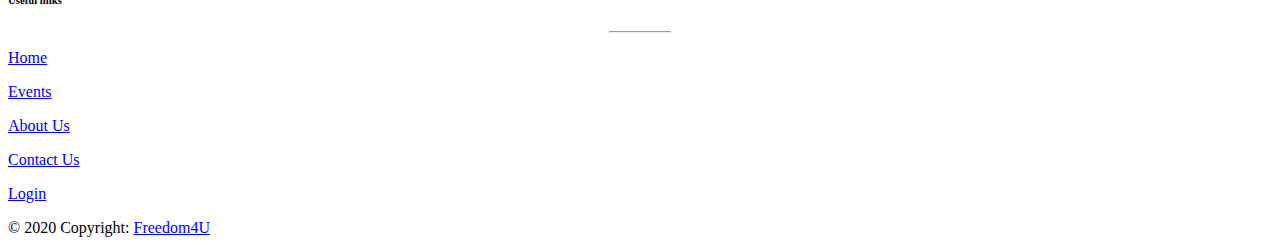
==== commit 034518c2: "full project" ====
--- a/VESIT-Classroom/events.html
+++ b/VESIT-Classroom/events.html
@@ -4,52 +4,80 @@
     <meta charset="UTF-8">
     <meta name="viewport" content="width=device-width, initial-scale=1.0">
     <title>Freedom For You</title>
-    <link rel="stylesheet" href="styles/style.css">
+    <script src='https://kit.fontawesome.com/a076d05399.js'></script>
     <link href="https://cdn.jsdelivr.net/npm/bootstrap@5.0.0-alpha3/dist/css/bootstrap.min.css" rel="stylesheet" integrity="sha384-CuOF+2SnTUfTwSZjCXf01h7uYhfOBuxIhGKPbfEJ3+FqH/s6cIFN9bGr1HmAg4fQ" crossorigin="anonymous">    <script src="https://code.jquery.com/jquery-3.5.1.slim.min.js" integrity="sha384-DfXdz2htPH0lsSSs5nCTpuj/zy4C+OGpamoFVy38MVBnE+IbbVYUew+OrCXaRkfj" crossorigin="anonymous"></script>
-    <script src="https://cdn.jsdelivr.net/npm/bootstrap@5.0.0-alpha3/dist/js/bootstrap.bundle.min.js" integrity="sha384-popRpmFF9JQgExhfw5tZT4I9/CI5e2QcuUZPOVXb1m7qUmeR2b50u+YFEYe1wgzy" crossorigin="anonymous"></script></head>
+    <script src="https://cdn.jsdelivr.net/npm/bootstrap@5.0.0-alpha3/dist/js/bootstrap.bundle.min.js" integrity="sha384-popRpmFF9JQgExhfw5tZT4I9/CI5e2QcuUZPOVXb1m7qUmeR2b50u+YFEYe1wgzy" crossorigin="anonymous"></script>
+</head>
 <body>
-    <div class="container-fluid">
-        <nav class="navbar">
-            <ul>
-                <li><a href="index.html#home">Home</a></li>
-                <li><a href="index.html#notices">Events</a></li>
-                <li><a href="index.html#notes">About Us</a></li>
-                <li><a href="index.html#assignment">Contact</a></li>
-                <li><a href="index.html#calendar">Login</a></li>  
-                <li><button type="button" class="btn btn-sm btn-danger float-right">Donate</button></li>              
-            </ul>            
-        </nav>        
+        <nav class="navbar sticky-top navbar-expand-lg navbar-dark bg-dark"  style="width:100%;">
+            <div class="container-fluid">
+                <a class="navbar-brand" href="#">
+                    <img src="https://projectheena.com/uploads/ngo/35146488786721/profileImage/images/freedom4u.png" width="30" height="30" class="d-inline-block align-top" alt="">
+                    Freedom4U
+                  </a>
+              <button class="navbar-toggler" type="button" data-toggle="collapse" data-target="#navbarSupportedContent" aria-controls="navbarSupportedContent" aria-expanded="false" aria-label="Toggle navigation">
+                <span class="navbar-toggler-icon"></span>
+              </button>
+              <div class="collapse navbar-collapse" id="navbarSupportedContent">
+                <ul class="navbar-nav mr-auto mb-2 mb-lg-0">                                     
+                  <li class="nav-item">
+                    <a class="nav-link " href="index.html#home">Home</a>
+                  </li>
+                  <li class="nav-item">
+                    <a class="nav-link active" aria-current="page" href="events.html">Events</a>
+                  </li>
+                  <li class="nav-item">
+                    <a class="nav-link" href="index.html#about">About Us</a>
+                  </li>                  
+                  <li class="nav-item">
+                    <a class="nav-link" href="index.html#about">Contact</a>
+                  </li>                  
+                  <li class="nav-item">
+                    <a class="nav-link" href="login.html">Login</a>
+                  </li>
+                  
+                </ul>
+                
+              </div>
+              <div class="float-right">
+                <a href="donate.html" class="btn btn-danger float-right">&nbsp;&nbsp;&nbsp;Donate&nbsp;&nbsp;&nbsp;</a>
+              </div>
+            </div>
+          </nav>
+        
+           
+           
         <div class="container">
-            <h3>Past Events</h3>
+            <h3><br>Past Events<hr></h3>
         </div>        
-        <div id="past_events_container" class="container-fluid">
+        <div id="past_events_container" class="container">
             <div id="carouselExampleControls" class="carousel slide" data-ride="carousel">
                 <div class="carousel-inner">
                 <div class="carousel-item active">
 
                     <div class="card-group">
                     <div class="card bg-secondary text-white" style="width: 18rem;">
-                        <img src="https://images.pexels.com/photos/785429/pexels-photo-785429.jpeg?auto=compress&cs=tinysrgb&dpr=2&h=650&w=940" class="card-img-top" alt="...">
-                        <div class="card-body">
-                        <h5 class="card-title">Card title1</h5>
-                        <p class="card-text">Some quick example text to build on the card title and make up the bulk of the card's content.</p>
-                        <a href="#" class="btn btn-dark float-right">Go somewhere</a>
-                        </div>
-                    </div>
-                    <div class="card bg-secondary text-white" style="width: 18rem;">
-                        <img src="https://images.pexels.com/photos/785429/pexels-photo-785429.jpeg?auto=compress&cs=tinysrgb&dpr=2&h=650&w=940" class="card-img-top" alt="...">
-                        <div class="card-body">
-                        <h5 class="card-title">Card title2</h5>
-                        <p class="card-text">Some quick example text to build on the card title and make up the bulk of the card's content.</p>
-                        <a href="#" class="btn btn-dark float-right">Go somewhere</a>
-                        </div>
-                    </div>
-                    <div class="card bg-secondary text-white" style="width: 18rem;">
-                        <img src="https://images.pexels.com/photos/785429/pexels-photo-785429.jpeg?auto=compress&cs=tinysrgb&dpr=2&h=650&w=940" class="card-img-top" alt="...">
-                        <div class="card-body">
-                        <h5 class="card-title">Card title3</h5>
-                        <p class="card-text">Some quick example text to build on the card title and make up the bulk of the card's content.</p>
-                        <a href="#" class="btn btn-dark float-right">Go somewhere</a>
+                        <img src="https://previews.123rf.com/images/greta6/greta61410/greta6141000539/32244594-pushkar-india-a-beautiful-indian-mum-with-her-son-.jpg" class="card-img-top" alt="...">
+                        <div class="card-body">
+                        <h5 class="card-title">Gift an education...Make a life </h5>
+                        <p class="card-text">Isha Vidhya's English-medium schools provide high quality school education to rural children in India who cannot otherwise access or afford it. Your donation goes towards critical infrastructure like learning material (including STEM), classrooms, school bus, etc. for 9 Isha Vidhya rural schools & Govt. Schools Support Program</p>
+                        <div class="text-center"><a href="#event1" class="btn btn-primary ">More Details</a></div>
+                        </div>
+                    </div>
+                    <div class="card bg-secondary text-white" style="width: 18rem;">
+                        <img src="https://previews.123rf.com/images/tinnakornlek/tinnakornlek1903/tinnakornlek190300314/119488443-poor-children-collect-garbage-for-sale-because-of-poverty.jpg" class="card-img-top" alt="...">
+                        <div class="card-body">
+                        <h5 class="card-title">Provide Gift & food to 700 Street Children</h5>
+                        <p class="card-text">Under this project, 700 street & poor slum children will be given Nutrition food, Gift, New Dress, Lunch/Dinner, Toys & Happiness. The Program will be quite unique. For poor street & slum children all this is a dream. But will it be possible. A meal & gifts for 700 poor children life will become a golden memory</p>
+                        <div class="text-center"><a href="#event2" class="btn btn-primary ">More Details</a></div>
+                        </div>
+                    </div>
+                    <div class="card bg-secondary text-white" style="width: 18rem;">
+                        <img src="https://previews.123rf.com/images/borgogniels/borgogniels1703/borgogniels170300080/73133359-water-pump-outdoors-with-african-child-with-hands-cupped.jpg" class="card-img-top" alt="...">
+                        <div class="card-body">
+                        <h5 class="card-title">Lifeskills for 2,587 Children in South Africa</h5>
+                        <p class="card-text">Join Keep The Dream196 in changing 2,587 South African orphaned and vulnerable children's lives. The kids aged 5-26yrs, changing families, villages and eventually the country, by transferring life skills and infusing hope, we are impacting and building South Africa today. "Turning 18 all I had to look forward to was learning to smoke and dying of AIDS, now I have hope"- says Ronny.</p>
+                        <div class="text-center"><a href="#event3" class="btn btn-primary ">More Details</a></div>
                         </div>
                     </div>
                     </div>
@@ -57,27 +85,27 @@
                 <div class="carousel-item">
                     <div class="card-group">
                     <div class="card bg-secondary text-white" style="width: 18rem;">
-                        <img src="https://images.pexels.com/photos/785429/pexels-photo-785429.jpeg?auto=compress&cs=tinysrgb&dpr=2&h=650&w=940" class="card-img-top" alt="...">
-                        <div class="card-body">
-                        <h5 class="card-title">Card title4</h5>
-                        <p class="card-text">Some quick example text to build on the card title and make up the bulk of the card's content.</p>
-                        <a href="#" class="btn btn-dark float-right">Go somewhere</a>
-                        </div>
-                    </div>
-                    <div class="card bg-secondary text-white" style="width: 18rem;">
-                        <img src="https://images.pexels.com/photos/785429/pexels-photo-785429.jpeg?auto=compress&cs=tinysrgb&dpr=2&h=650&w=940" class="card-img-top" alt="...">
-                        <div class="card-body">
-                        <h5 class="card-title">Card title5</h5>
-                        <p class="card-text">Some quick example text to build on the card title and make up the bulk of the card's content.</p>
-                        <a href="#" class="btn btn-dark float-right">Go somewhere</a>
-                        </div>
-                    </div>
-                    <div class="card bg-secondary text-white" style="width: 18rem;">
-                        <img src="https://images.pexels.com/photos/785429/pexels-photo-785429.jpeg?auto=compress&cs=tinysrgb&dpr=2&h=650&w=940" class="card-img-top" alt="...">
-                        <div class="card-body">
-                        <h5 class="card-title">Card title6</h5>
-                        <p class="card-text">Some quick example text to build on the card title and make up the bulk of the card's content.</p>
-                        <a href="#" class="btn btn-dark float-right">Go somewhere</a>
+                        <img src="https://previews.123rf.com/images/halfpoint/halfpoint2010/halfpoint201000215/157453328-young-students-friends-with-face-masks-back-at-college-or-university-coronavirus-concept-.jpg" class="card-img-top" alt="...">
+                        <div class="card-body">
+                        <h5 class="card-title">Help Feed Hungry Children in Zimbabwe</h5>
+                        <p class="card-text">Despite a change of leadership, nothing has changed for the ordinary citizen of Zimbabwe. Prices keep escalating and unemployment is around 99%. This project aims to assist the 250 day scholars at the Marula Primary School with a daily nutritious lunch, essential stationary, exercise and text books.</p>
+                        <div class="text-center"><a href="#event4" class="btn btn-primary ">More Details</a></div>
+                        </div>
+                    </div>
+                    <div class="card bg-secondary text-white" style="width: 18rem;">
+                        <img src="https://previews.123rf.com/images/ambeon/ambeon1904/ambeon190400003/124809971-rwandan-woman-in-colorful-traditional-cloth-walikung-and-carrying-bench-on-her-head-kigali-rwanda.jpg" class="card-img-top" alt="...">
+                        <div class="card-body">
+                        <h5 class="card-title">Lifeskills 2,743 vulnerable children South Africa</h5>
+                        <p class="card-text">Our work is exploding and we need to move our current premises. A farm will enable us to such as a farm will provide the venue, space, office and training space we require to continue our services to the children of Limpopo Province. Purchasing a farm is sound financial investment rather than ongoing renting. Through purchasing a farm we will also be able to generate a steady income for the organization and that means greater sustainability long term and more able to cope with donor delays.</p>
+                        <div class="text-center"><a href="#event5" class="btn btn-primary ">More Details</a></div>
+                        </div>
+                    </div>
+                    <div class="card bg-secondary text-white" style="width: 18rem;">
+                        <img src="https://previews.123rf.com/images/hanohiki/hanohiki1811/hanohiki181100137/117802572-inside-jungle-in-rainforest-tropical-forest-landscape.jpg" class="card-img-top" alt="...">
+                        <div class="card-body">
+                        <h5 class="card-title">Empower India Rural Girl Children with Education</h5>
+                        <p class="card-text">This project empowers the rural, underprivileged girl students studying at Isha Vidhya schools in India, by funding their education, noon meal and transportation. Girl students benefited by this project can focus on their studies without a worry about their fees, food and safe transportation to the school.</p>
+                        <div class="text-center"><a href="#event6" class="btn btn-primary ">More Details</a></div>
                         </div>
                     </div>
                     </div>
@@ -85,47 +113,47 @@
                 
                 </div>
                 <a class="carousel-control-prev" href="#carouselExampleControls" role="button" data-slide="prev">
-                <span class="carousel-control-prev-icon" aria-hidden="true"></span>
-                <span class="sr-only">Previous</span>
+                    <span class="carousel-control-prev-icon" aria-hidden="true"></span>
+                
                 </a>
                 <a class="carousel-control-next" href="#carouselExampleControls" role="button" data-slide="next">
                 <span class="carousel-control-next-icon" aria-hidden="true"></span>
-                <span class="sr-only">Next</span>
+                
                 </a>
             </div>
         </div>
 
         <div class="container">
-            <h3>Upcoming Events</h3>
+            <h3><br>Upcoming Events<hr></h3>
         </div>        
-        <div id="past_events_container" class="container-fluid">
-            <div id="carouselExampleControls" class="carousel slide" data-ride="carousel">
+        <div id="past_events_container" class="container">
+            <div id="carouselExampleControls1" class="carousel slide" data-ride="carousel">
                 <div class="carousel-inner">
                 <div class="carousel-item active">
 
                     <div class="card-group">
                     <div class="card bg-secondary text-white" style="width: 18rem;">
-                        <img src="https://images.pexels.com/photos/785429/pexels-photo-785429.jpeg?auto=compress&cs=tinysrgb&dpr=2&h=650&w=940" class="card-img-top" alt="...">
-                        <div class="card-body">
-                        <h5 class="card-title">Card title1</h5>
-                        <p class="card-text">Some quick example text to build on the card title and make up the bulk of the card's content.</p>
-                        <a href="#" class="btn btn-dark float-right">Go somewhere</a>
-                        </div>
-                    </div>
-                    <div class="card bg-secondary text-white" style="width: 18rem;">
-                        <img src="https://images.pexels.com/photos/785429/pexels-photo-785429.jpeg?auto=compress&cs=tinysrgb&dpr=2&h=650&w=940" class="card-img-top" alt="...">
-                        <div class="card-body">
-                        <h5 class="card-title">Card title2</h5>
-                        <p class="card-text">Some quick example text to build on the card title and make up the bulk of the card's content.</p>
-                        <a href="#" class="btn btn-dark float-right">Go somewhere</a>
-                        </div>
-                    </div>
-                    <div class="card bg-secondary text-white" style="width: 18rem;">
-                        <img src="https://images.pexels.com/photos/785429/pexels-photo-785429.jpeg?auto=compress&cs=tinysrgb&dpr=2&h=650&w=940" class="card-img-top" alt="...">
-                        <div class="card-body">
-                        <h5 class="card-title">Card title3</h5>
-                        <p class="card-text">Some quick example text to build on the card title and make up the bulk of the card's content.</p>
-                        <a href="#" class="btn btn-dark float-right">Go somewhere</a>
+                        <img src="https://previews.123rf.com/images/halfpoint/halfpoint2010/halfpoint201000215/157453328-young-students-friends-with-face-masks-back-at-college-or-university-coronavirus-concept-.jpg" class="card-img-top" alt="...">
+                        <div class="card-body">
+                        <h5 class="card-title">Palestine, We Care: COVID-19 Relief Trust</h5>
+                        <p class="card-text">As of Nov. 13, there are 61,514 cases of COVID-19 in the West Bank and Gaza with another 12,183 in E. Jerusalem. Our partner NGOs ask your help to provide boxes of food and cleaning supplies to the most vulnerable. Medical staff, now in 10-night shifts at our two partner NGO hospitals ask for food, PPE's, & test kits. Their cooperative effort will be vital to recovery of Palestinian communities.</p>
+                        <div class="text-center"><a href="#" class="btn btn-primary">More Details</a></div>
+                        </div>
+                    </div>
+                    <div class="card bg-secondary text-white" style="width: 18rem;">
+                        <img src="https://previews.123rf.com/images/ambeon/ambeon1904/ambeon190400003/124809971-rwandan-woman-in-colorful-traditional-cloth-walikung-and-carrying-bench-on-her-head-kigali-rwanda.jpg" class="card-img-top" alt="...">
+                        <div class="card-body">
+                        <h5 class="card-title">Emergency Fund for Shipibo Healers & Local Workers</h5>
+                        <p class="card-text">The Chaikuni Institute is raising funds to support the Shipibo healers and local workers of three highly respected Amazonian healing centers; our sister organization, the Temple of the Way of Light, and their close friends and allies at two Shipibo, family-owned and run centers, Niwe Rao Xobo, and Shipibo Rao.</p>
+                        <div class="text-center"><a href="#" class="btn btn-primary ">More Details</a></div>
+                        </div>
+                    </div>
+                    <div class="card bg-secondary text-white" style="width: 18rem;">
+                        <img src="https://previews.123rf.com/images/hanohiki/hanohiki1811/hanohiki181100137/117802572-inside-jungle-in-rainforest-tropical-forest-landscape.jpg" class="card-img-top" alt="...">
+                        <div class="card-body">
+                        <h5 class="card-title">Support native artisans & rainforest in the Amazon</h5>
+                        <p class="card-text">Our long-term goal is to build sustainable livelihoods and conserve rain forests in 16 native and campesino communities in the Peruvian Amazon. We normally empower more than 200 native artisans in 16 communities to create and market innovative handicrafts and essential oils as alternatives to economic activities that degrade forests.</p>
+                        <div class="text-center"><a href="#" class="btn btn-primary ">More Details</a></div>
                         </div>
                     </div>
                     </div>
@@ -133,43 +161,432 @@
                 <div class="carousel-item">
                     <div class="card-group">
                     <div class="card bg-secondary text-white" style="width: 18rem;">
-                        <img src="https://images.pexels.com/photos/785429/pexels-photo-785429.jpeg?auto=compress&cs=tinysrgb&dpr=2&h=650&w=940" class="card-img-top" alt="...">
-                        <div class="card-body">
-                        <h5 class="card-title">Card title4</h5>
-                        <p class="card-text">Some quick example text to build on the card title and make up the bulk of the card's content.</p>
-                        <a href="#" class="btn btn-dark float-right">Go somewhere</a>
-                        </div>
-                    </div>
-                    <div class="card bg-secondary text-white" style="width: 18rem;">
-                        <img src="https://images.pexels.com/photos/785429/pexels-photo-785429.jpeg?auto=compress&cs=tinysrgb&dpr=2&h=650&w=940" class="card-img-top" alt="...">
-                        <div class="card-body">
-                        <h5 class="card-title">Card title5</h5>
-                        <p class="card-text">Some quick example text to build on the card title and make up the bulk of the card's content.</p>
-                        <a href="#" class="btn btn-dark float-right">Go somewhere</a>
-                        </div>
-                    </div>
-                    <div class="card bg-secondary text-white" style="width: 18rem;">
-                        <img src="https://images.pexels.com/photos/785429/pexels-photo-785429.jpeg?auto=compress&cs=tinysrgb&dpr=2&h=650&w=940" class="card-img-top" alt="...">
-                        <div class="card-body">
-                        <h5 class="card-title">Card title6</h5>
-                        <p class="card-text">Some quick example text to build on the card title and make up the bulk of the card's content.</p>
-                        <a href="#" class="btn btn-dark float-right">Go somewhere</a>
-                        </div>
-                    </div>
-                    </div>
-                </div>
-                
-                </div>
-                <a class="carousel-control-prev" href="#carouselExampleControls" role="button" data-slide="prev">
-                <span class="carousel-control-prev-icon" aria-hidden="true"></span>
-                <span class="sr-only">Previous</span>
+                        <img src=https://files.globalgiving.org/pfil/1877/ph_1877_87986.jpg?m=1466594762000" class="card-img-top" alt="...">
+                        <div class="card-body">
+                        <h5 class="card-title">Send a Child in India to School for a Year</h5>
+                        <p class="card-text">Seva Mandir's primary schools provide children in disadvantaged tribal areas with access to quality education in an interactive and joyful environment. Children are enabled to join mainstream schools, having become confident, independent learners.</p>
+                        <div class="text-center"><a href="#" class="btn btn-dark ">More Details</a></div>
+                        </div>
+                    </div>
+                    <div class="card bg-secondary text-white" style="width: 18rem;">
+                        <img src="https://previews.123rf.com/images/kasto/kasto1505/kasto150500067/39690528-rural-african-school-with-school-children-at-their-desks-in-classroom-in-north-tanzania-africa-.jpg" class="card-img-top" alt="...">
+                        <div class="card-body">
+                        <h5 class="card-title">Quality Education for 5,200 Brazilian Children</h5>
+                        <p class="card-text">This Project will offer twice monthly sessions of Story telling, puppet theatre and reading mediation to 5,200 elementary school children to improve the quality of their education. It will be delivered by 20 specially trained local high school children.</p>
+                        <div class="text-center"><a href="#" class="btn btn-dark">More Details</a></div>
+                        </div>
+                    </div>
+                    <div class="card bg-secondary text-white" style="width: 18rem;">
+                        <img src="https://previews.123rf.com/images/borgogniels/borgogniels1701/borgogniels170100031/70861556-education-symbol-big-toothy-smile-on-african-school-girl.jpg" class="card-img-top" alt="...">
+                        <div class="card-body">
+                        <h5 class="card-title">Support Black Lives in Atlanta Through Education</h5>
+                        <p class="card-text">HOPE is a primarily black-served & led organization in Atlanta that helps single parents break the cycle of poverty through education. We help support social justice by ensuring our participants, who are 95% African American, are able to obtain their college degrees, thus securing future wealth, opportunities, and privileges in our society. </p>
+                        <div class="text-center"><a href="#" class="btn btn-dark ">More Details</a></div>
+                        </div>
+                    </div>
+                    </div>
+                </div>
+                </div>
+                    <a class="carousel-control-prev" href="#carouselExampleControls1" role="button" data-slide="prev">
+                    <span class="carousel-control-prev-icon" aria-hidden="true"></span>
                 </a>
-                <a class="carousel-control-next" href="#carouselExampleControls" role="button" data-slide="next">
-                <span class="carousel-control-next-icon" aria-hidden="true"></span>
-                <span class="sr-only">Next</span>
+                    <a class="carousel-control-next" href="#carouselExampleControls1" role="button" data-slide="next">
+                    <span class="carousel-control-next-icon" aria-hidden="true"></span>
                 </a>
             </div>
         </div>
-    </div>
+
+        
+
+        <div class="container">
+            <section id="event1">
+                <br><br>
+                <div class="row">                    
+                    <div class="col-md-6" style="padding:30px;">                        
+                        <img style="border-radius: 5%;"src="https://previews.123rf.com/images/greta6/greta61410/greta6141000539/32244594-pushkar-india-a-beautiful-indian-mum-with-her-son-.jpg" class="card-img-top" alt="...">
+                    </div>
+                    
+                    <div class="col-md-6" style="padding:30px;">
+                        <br>
+                        <h5 class="card-title">Gift an education...Make a life </h5>
+                        <p class="card-text">Isha Vidhya's English-medium schools provide high quality school education to rural children in India who cannot otherwise access or afford it. Your donation goes towards critical infrastructure like learning material (including STEM), classrooms, school bus, etc. for 9 Isha Vidhya rural schools & Govt. Schools Support Program</p>
+                        <div class="container">
+                            <div class="float-left">
+                                <i class="fa fa-calendar  mr-4"></i>
+                                12/02/2019
+                            </div>
+                            <div class="float-right">
+                                <a href="donate.html" class="btn btn-danger float-right">&nbsp;&nbsp;&nbsp;Donate&nbsp;&nbsp;&nbsp;</a>
+                            </div>
+                        </div>
+                        <div class="container">
+                            <div class="row text-center">
+                                <div class="col">
+                                    <div class="counter">
+                                        <i style="font-size:24px" class="fa">&#xf156;</i>
+                                        <h2 class="timer count-title count-number" data-to="10000" data-speed="5000"></h2>
+                                        <p class="count-text ">Funds Raised</p>
+                                    </div>
+                                </div>
+                            </div>
+                        </div>
+                    </div>
+                </div>   
+            </section>   
+            <section id="event2">
+                <br><hr>
+                <div class="row">
+                    <div class="col-md-6" style="padding:30px;">
+                        <img style="border-radius: 5%;" src="https://previews.123rf.com/images/tinnakornlek/tinnakornlek1903/tinnakornlek190300314/119488443-poor-children-collect-garbage-for-sale-because-of-poverty.jpg" class="card-img-top" alt="...">
+                    </div>
+                    <div class="col-md-6" style="padding:30px;">
+                        <br>
+                        <h5 class="card-title">Provide Gift & food to 700 Street Children</h5>
+                        <p class="card-text">Under this project, 700 street & poor slum children will be given Nutrition food, Gift, New Dress, Lunch/Dinner, Toys & Happiness. The Program will be quite unique. For poor street & slum children all this is a dream. But will it be possible. A meal & gifts for 700 poor children life will become a golden memory</p>
+                        <div class="container">
+                            <div class="float-left">
+                                <i class="fa fa-calendar  mr-4"></i>
+                                12/02/2019
+                            </div>
+                            <div class="float-right">
+                                <a href="donate.html" class="btn btn-danger float-right">&nbsp;&nbsp;&nbsp;Donate&nbsp;&nbsp;&nbsp;</a>
+                            </div>
+                        </div>
+                        <div class="container">
+                            <div class="row text-center">
+                                <div class="col">
+                                    <div class="counter">
+                                        <i style="font-size:24px" class="fa">&#xf156;</i>
+                                        <h2 class="timer count-title count-number" data-to="100000" data-speed="50000"></h2>
+                                        <p class="count-text ">Funds Raised</p>
+                                    </div>
+                                </div>
+                            </div>
+                        </div>
+                    </div>
+                </div>   
+            </section> 
+            <section id="event3">
+                <br><hr>
+                <div class="row">
+                    <div class="col-md-6" style="padding:30px;">
+                        <img style="border-radius: 5%;"src="https://previews.123rf.com/images/borgogniels/borgogniels1703/borgogniels170300080/73133359-water-pump-outdoors-with-african-child-with-hands-cupped.jpg" class="card-img-top" alt="...">
+                    </div>
+                    <div class="col-md-6" style="padding:30px;">
+                        <br>
+                        <h5 class="card-title">Lifeskills for 2,587 Children in South Africa</h5>
+                        <p class="card-text">Join Keep The Dream196 in changing 2,587 South African orphaned and vulnerable children's lives. The kids aged 5-26yrs, changing families, villages and eventually the country, by transferring life skills and infusing hope, we are impacting and building South Africa today. "Turning 18 all I had to look forward to was learning to smoke and dying of AIDS, now I have hope"- says Ronny.</p>
+                        <div class="container">
+                            <div class="float-left">
+                                <i class="fa fa-calendar  mr-4"></i>
+                                12/02/2019
+                            </div>
+                            <div class="float-right">
+                                <a href="donate.html" class="btn btn-danger float-right">&nbsp;&nbsp;&nbsp;Donate&nbsp;&nbsp;&nbsp;</a>
+                            </div>
+                        </div>
+                        <div class="container">
+                            <div class="row text-center">
+                                <div class="col">
+                                    <div class="counter">
+                                        <i style="font-size:24px" class="fa">&#xf156;</i>
+                                        <h2 class="timer count-title count-number" data-to="10000" data-speed="5000"></h2>
+                                        <p class="count-text ">Funds Raised</p>
+                                    </div>
+                                </div>
+                            </div>
+                        </div>
+                    </div>
+                </div>   
+            </section> 
+            <section id="event4">
+                <br><hr>
+                <div class="row">
+                    <div class="col-md-6"style="padding:30px;">
+                        <img style="border-radius: 5%;"src="https://previews.123rf.com/images/halfpoint/halfpoint2010/halfpoint201000215/157453328-young-students-friends-with-face-masks-back-at-college-or-university-coronavirus-concept-.jpg" class="card-img-top" alt="...">
+                    </div>
+                    <div class="col-md-6"style="padding:30px;">
+                        <br>
+                        <h5 class="card-title">Help Feed Hungry Children in Zimbabwe</h5>
+                        <p class="card-text">Despite a change of leadership, nothing has changed for the ordinary citizen of Zimbabwe. Prices keep escalating and unemployment is around 99%. This project aims to assist the 250 day scholars at the Marula Primary School with a daily nutritious lunch, essential stationary, exercise and text books.</p>
+                        <div class="container">
+                            <div class="float-left">
+                                <i class="fa fa-calendar  mr-4"></i>
+                                12/02/2019
+                            </div>
+                            <div class="float-right">
+                                <a href="donate.html" class="btn btn-danger float-right">&nbsp;&nbsp;&nbsp;Donate&nbsp;&nbsp;&nbsp;</a>
+                            </div>
+                        </div>
+                        <div class="container">
+                            <div class="row text-center">
+                                <div class="col">
+                                    <div class="counter">
+                                        <i style="font-size:24px" class="fa">&#xf156;</i>
+                                        <h2 class="timer count-title count-number" data-to="1000000" data-speed="500000"></h2>
+                                        <p class="count-text ">Funds Raised</p>
+                                    </div>
+                                </div>
+                            </div>
+                        </div>
+                    </div>
+                </div>   
+            </section> 
+            <section id="event5">
+                <br><hr>
+                <div class="row">
+                    <div class="col-md-6"style="padding:30px;">
+                        <img style="border-radius: 5%;"src="https://previews.123rf.com/images/ambeon/ambeon1904/ambeon190400003/124809971-rwandan-woman-in-colorful-traditional-cloth-walikung-and-carrying-bench-on-her-head-kigali-rwanda.jpg" class="card-img-top" alt="...">
+                    </div>
+                    <div class="col-md-6"style="padding:30px;">
+                        <br>
+                        <h5 class="card-title">Lifeskills 2,743 vulnerable children South Africa</h5>
+                        <p class="card-text">Our work is exploding and we need to move our current premises. A farm will enable us to such as a farm will provide the venue, space, office and training space we require to continue our services to the children of Limpopo Province. Purchasing a farm is sound financial investment rather than ongoing renting. Through purchasing a farm we will also be able to generate a steady income for the organization and that means greater sustainability long term and more able to cope with donor delays.</p>
+                        <div class="container">
+                            <div class="float-left">
+                                <i class="fa fa-calendar  mr-4"></i>
+                                12/02/2019
+                            </div>
+                            <div class="float-right">
+                                <a href="donate.html" class="btn btn-danger float-right">&nbsp;&nbsp;&nbsp;Donate&nbsp;&nbsp;&nbsp;</a>
+                            </div>
+                        </div>
+                        <div class="container">
+                            <div class="row text-center">
+                                <div class="col">
+                                    <div class="counter">
+                                        <i style="font-size:24px" class="fa">&#xf156;</i>
+                                        <h2 class="timer count-title count-number" data-to="1000" data-speed="500"></h2>
+                                        <p class="count-text ">Funds Raised</p>
+                                    </div>
+                                </div>
+                            </div>
+                        </div>
+                    </div>
+                </div>   
+            </section> 
+            <section id="event6">
+                <br><hr>
+                <div class="row">
+                    <div class="col-md-6"style="padding:30px;">
+                        <img style="border-radius: 5%;"src="https://previews.123rf.com/images/hanohiki/hanohiki1811/hanohiki181100137/117802572-inside-jungle-in-rainforest-tropical-forest-landscape.jpg" class="card-img-top" alt="...">
+                    </div>
+                    <div class="col-md-6"style="padding:30px;">
+                        <br>
+                        <h5 class="card-title">Empower India Rural Girl Children with Education</h5>
+                        <p class="card-text">This project empowers the rural, underprivileged girl students studying at Isha Vidhya schools in India, by funding their education, noon meal and transportation. Girl students benefited by this project can focus on their studies without a worry about their fees, food and safe transportation to the school.</p>
+                        <div class="container">
+                            <div class="float-left">
+                                <i class="fa fa-calendar  mr-4"></i>
+                                12/02/2019
+                            </div>
+                            <div class="float-right">
+                                <a href="donate.html" class="btn btn-danger float-right">&nbsp;&nbsp;&nbsp;Donate&nbsp;&nbsp;&nbsp;</a>
+                            </div>
+                        </div>
+                        <div class="container">
+                            <div class="row text-center">
+                                <div class="col">
+                                    <div class="counter">
+                                        <i style="font-size:24px" class="fa">&#xf156;</i>
+                                        <h2 class="timer count-title count-number" data-to="10000" data-speed="5000"></h2>
+                                        <p class="count-text ">Funds Raised</p>
+                                    </div>
+                                </div>
+                            </div>
+                        </div>
+                    </div>
+                </div>   
+            </section>    
+        </div>
+        <footer class="page-footer font-small unique-color-dark">
+            <div style="background-color: #FFD572;">
+              <div class="container">
+                <div class="row py-4 d-flex align-items-center">
+                  <div class="col-md-6 col-lg-5 text-center text-md-left mb-4 mb-md-0">
+                    <h6 class="mb-0">Get connected with us on social networks!</h6>
+                  </div>
+                  <div class="col-md-6 col-lg-7 text-center text-md-right">
+                    <a class="fb-ic" style="color:black;" href="https://www.facebook.com/4ufreedom">
+                      <i class="fab fa-facebook-f white-text mr-4"> </i>
+                    </a>
+                    <a class="tw-ic" style="color:black;"   href="https://twitter.com/4youfreedom">
+                      <i class="fab fa-twitter white-text mr-4"> </i>
+                    </a>                  
+                    <a class="li-ic" style="color:black;" href="https://www.linkedin.com/in/dr-ravi-s-kumar-15100b19/?originalSubdomain=in">
+                      <i class="fab fa-linkedin-in  mr-4"> </i>
+                    </a>
+                    <a class="ins-ic" style="color:black;">
+                      <i class="fab fa-instagram white-text"> </i>
+                    </a>
+                  </div>
+                </div>
+  
+              </div>
+            </div>
+  
+            <div class="container text-center text-md-left mt-5" >
+              <div class="row mt-3">
+                <div class="col-md-3 col-lg-4 col-xl-3 mx-auto mb-4">
+                  <h6 class="text-uppercase font-weight-bold">Freedom4U</h6>
+                  <hr class="deep-purple accent-2 mb-4 mt-0 d-inline-block mx-auto" style="width: 60px;">
+                  <p>Freedom For You is a NGO whose aim is to Empower, Educate and Enhance Lives at the bottom of the pyramid and instill in them a sense of socio-economic freedom</p>
+                </div>
+                <div class="col-md-3 col-lg-2 col-xl-2 mx-auto mb-4">
+                  <h6 class="text-uppercase font-weight-bold">Useful links</h6>
+                  <hr class="deep-purple accent-2 mb-4 mt-0 d-inline-block mx-auto" style="width: 60px;">
+                  <p>
+                    <a href="#!">Home</a>
+                  </p>
+                  <p>
+                    <a href="#!">Events</a>
+                  </p>
+                  <p>
+                    <a href="#!">About Us</a>
+                  </p>
+                  <p>
+                    <a href="#!">Contact Us</a>
+                  </p>
+                  <p>
+                    <a href="#!">Login</a>
+                  </p>
+                </div>
+              </div>
+            </div>
+            <div class="footer-copyright text-center py-3">© 2020 Copyright:
+              <a href="https://mdbootstrap.com/"> Freedom4U</a>
+            </div>
+          </footer>
+    <style>
+        .counter {
+            background-color:white;
+            padding: 20px 0;
+            border-radius: 5px;
+        }
+
+        .count-title {
+            font-size: 40px;
+            font-weight: normal;
+            margin-top: 10px;
+            margin-bottom: 0;
+            text-align: center;
+        }
+
+        .count-text {
+            font-size: 13px;
+            font-weight: normal;
+            margin-top: 10px;
+            margin-bottom: 0;
+            text-align: center;
+        }
+
+        .fa-2x {
+            margin: 0 auto;
+            float: none;
+            display: table;
+            color: #4ad1e5;
+        }
+    </style>
+    
+    <script>
+        (function ($) {
+            $.fn.countTo = function (options) {
+                options = options || {};
+                
+                return $(this).each(function () {
+                    // set options for current element
+                    var settings = $.extend({}, $.fn.countTo.defaults, {
+                        from:            $(this).data('from'),
+                        to:              $(this).data('to'),
+                        speed:           $(this).data('speed'),
+                        refreshInterval: $(this).data('refresh-interval'),
+                        decimals:        $(this).data('decimals')
+                    }, options);
+                    
+                    // how many times to update the value, and how much to increment the value on each update
+                    var loops = Math.ceil(settings.speed / settings.refreshInterval),
+                        increment = (settings.to - settings.from) / loops;
+                    
+                    // references & variables that will change with each update
+                    var self = this,
+                        $self = $(this),
+                        loopCount = 0,
+                        value = settings.from,
+                        data = $self.data('countTo') || {};
+                    
+                    $self.data('countTo', data);
+                    
+                    // if an existing interval can be found, clear it first
+                    if (data.interval) {
+                        clearInterval(data.interval);
+                    }
+                    data.interval = setInterval(updateTimer, settings.refreshInterval);
+                    
+                    // initialize the element with the starting value
+                    render(value);
+                    
+                    function updateTimer() {
+                        value += increment;
+                        loopCount++;
+                        
+                        render(value);
+                        
+                        if (typeof(settings.onUpdate) == 'function') {
+                            settings.onUpdate.call(self, value);
+                        }
+                        
+                        if (loopCount >= loops) {
+                            // remove the interval
+                            $self.removeData('countTo');
+                            clearInterval(data.interval);
+                            value = settings.to;
+                            
+                            if (typeof(settings.onComplete) == 'function') {
+                                settings.onComplete.call(self, value);
+                            }
+                        }
+                    }
+                    
+                    function render(value) {
+                        var formattedValue = settings.formatter.call(self, value, settings);
+                        $self.html(formattedValue);
+                    }
+                });
+            };
+
+            $.fn.countTo.defaults = {
+                from: 0,               // the number the element should start at
+                to: 0,                 // the number the element should end at
+                speed: 1000,           // how long it should take to count between the target numbers
+                refreshInterval: 100,  // how often the element should be updated
+                decimals: 0,           // the number of decimal places to show
+                formatter: formatter,  // handler for formatting the value before rendering
+                onUpdate: null,        // callback method for every time the element is updated
+                onComplete: null       // callback method for when the element finishes updating
+            };
+
+            function formatter(value, settings) {
+                return value.toFixed(settings.decimals);
+            }
+            }(jQuery));
+
+            jQuery(function ($) {
+            // custom formatting example
+            $('.count-number').data('countToOptions', {
+            formatter: function (value, options) {
+            return value.toFixed(options.decimals).replace(/\B(?=(?:\d{3})+(?!\d))/g, ',');
+            }
+            });
+
+            // start all the timers
+            $('.timer').each(count);  
+
+            function count(options) {
+            var $this = $(this);
+            options = $.extend({}, options || {}, $this.data('countToOptions') || {});
+            $this.countTo(options);
+            }
+            });
+    </script>
 </body>
 </html>